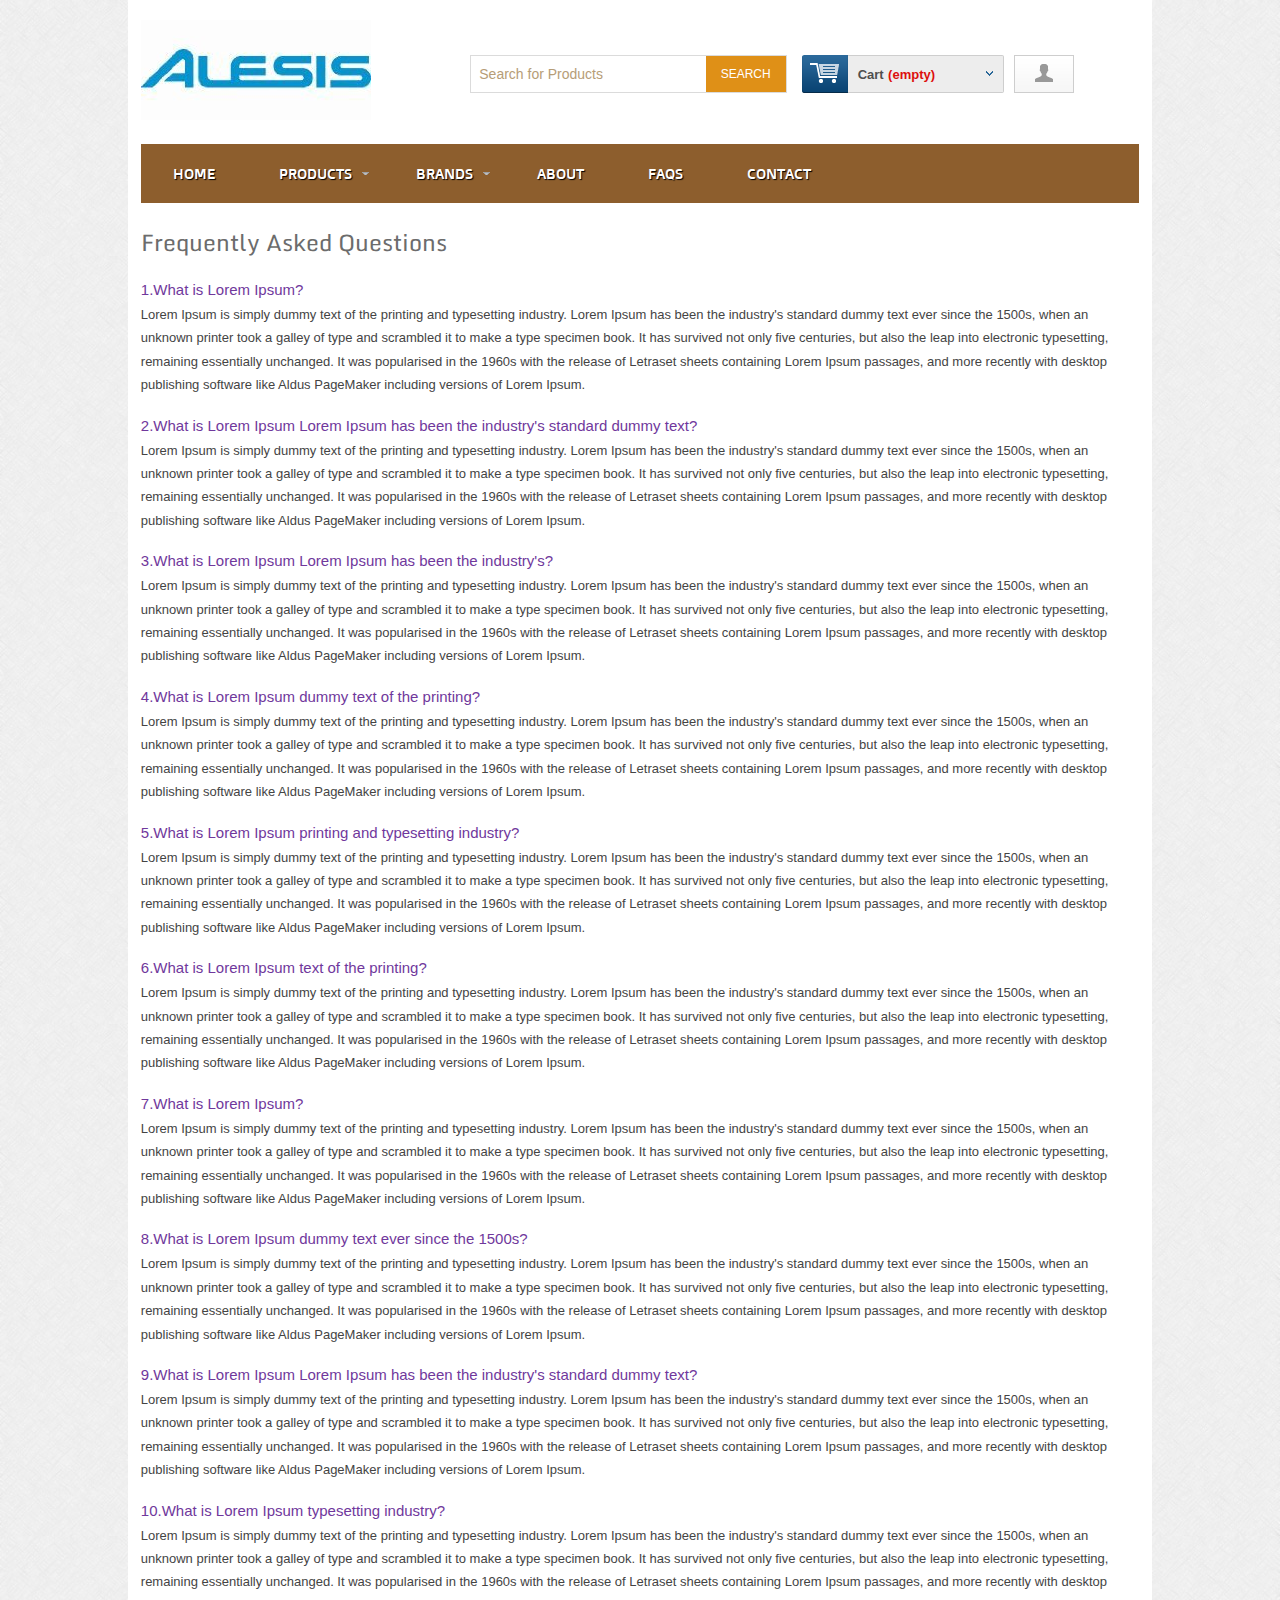
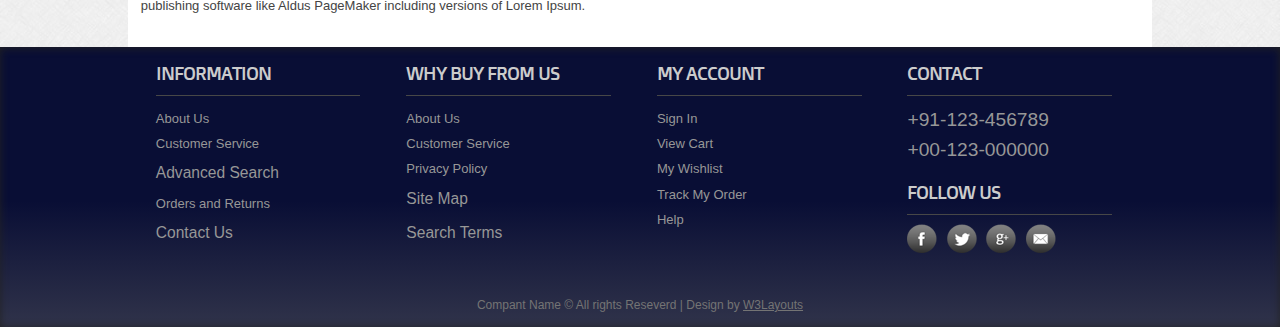
==== faq.html @ 6ea0a4b3 "PCComponents" ====
<!--A Design by W3layouts
Author: W3layout
Author URL: http://w3layouts.com
License: Creative Commons Attribution 3.0 Unported
License URL: http://creativecommons.org/licenses/by/3.0/
-->
<!DOCTYPE HTML>
<head>
<title>Free Smart Store Website Template | FAQ :: w3layouts</title>
<meta http-equiv="Content-Type" content="text/html; charset=utf-8" />
<meta name="viewport" content="width=device-width, initial-scale=1, maximum-scale=1">
<link href="css/style.css" rel="stylesheet" type="text/css" media="all"/>
<link href="css/slider.css" rel="stylesheet" type="text/css" media="all"/>
<link href="css/menu.css" rel="stylesheet" type="text/css" media="all"/>
<link href='http://fonts.googleapis.com/css?family=Doppio+One' rel='stylesheet' type='text/css'>
<link href='http://fonts.googleapis.com/css?family=Monda' rel='stylesheet' type='text/css'>
<script type="text/javascript" src="js/jquery-1.7.2.min.js"></script>
<script type="text/javascript" src="js/move-top.js"></script>
<script type="text/javascript" src="js/easing.js"></script> 
<script type="text/javascript" src="js/nav.js"></script>
<script type="text/javascript" src="js/nav-hover.js"></script>
<script type="text/javascript">
  $(document).ready(function($){
    $('#dc_mega-menu-orange').dcMegaMenu({rowItems:'4',speed:'fast',effect:'fade'});
  });
</script>
</head>
<body>
  <div class="wrap">
	<div class="header">
		<div class="header_top">
			<div class="logo">
				<a href="index.html"><img src="images/logo.png" alt="" /></a>
			</div>
			  <div class="header_top_right">
			    <div class="search_box">
				    <form>
				    	<input type="text" value="Search for Products" onfocus="this.value = '';" onblur="if (this.value == '') {this.value = 'Search for Products';}"><input type="submit" value="SEARCH">
				    </form>
			    </div>
			    <div class="shopping_cart">
					<div class="cart">
						<a href="#" title="View my shopping cart" rel="nofollow">
							<strong class="opencart"> </strong>
								<span class="cart_title">Cart</span>
									<span class="no_product">(empty)</span>
							</a>
						</div>
			      </div>
		   <div class="login">
		   	   <span><a href="login.html"><img src="images/login.png" alt="" title="login"/></a></span>
		   </div>
		 <div class="clear"></div>
	   </div>
	 <div class="clear"></div>
   </div>
	<div class="menu">
	  <ul id="dc_mega-menu-orange" class="dc_mm-orange">
		 <li><a href="index.html">Home</a></li>
    <li><a href="products.html">Products</a>
    <ul>
      <li><a href="products.html">Mobile Phones</a>
        <ul>
          <li><a href="preview-2.html">Product 1</a></li>
          <li><a href="preview-3.html">Product 2</a></li>
          <li><a href="#">Product 3</a></li>
          <li><a href="#">Product 4</a></li>
          <li><a href="preview-6.html">Product 5</a></li>
          <li><a href="#">Product 6</a></li>
        </ul>
      </li>
      <li><a href="products.html">Desktop</a>
        <ul>
          <li><a href="preview.html">Product 1</a></li>
          <li><a href="preview-5.html">Product 2</a></li>
          <li><a href="preview-3.html">Product 3</a></li>
          <li><a href="#">Product 4</a></li>
          <li><a href="#">Product 5</a></li>
          <li><a href="#">Product 6</a></li>
        </ul>
      </li>
      <li><a href="products.html">Laptop</a>
        <ul>
          <li><a href="preview-2.html">Product 10</a></li>
          <li><a href="preview-5.html">Product 11</a></li>
          <li><a href="#">Product 12</a></li>
          <li><a href="#">Product 13</a></li>
        </ul>
      </li>
      <li><a href="#">Accessories</a>
        <ul>
          <li><a href="#">Product 14</a></li>
          <li><a href="#">Product 15</a></li>
        </ul>
      </li>
      <li><a href="#">Software</a>
        <ul>
          <li><a href="#">Product 16</a></li>
          <li><a href="#">Product 17</a></li>
          <li><a href="#">Product 18</a></li>
          <li><a href="#">Product 19</a></li>
        </ul>
      </li>
       <li><a href="#">Sports & Fitness</a>
        <ul>
          <li><a href="#">Product 16</a></li>
          <li><a href="#">Product 17</a></li>
          <li><a href="#">Product 18</a></li>
          <li><a href="#">Product 19</a></li>
        </ul>
      </li>
       <li><a href="#">Footwear</a>
        <ul>
          <li><a href="#">Product 16</a></li>
          <li><a href="#">Product 17</a></li>
          <li><a href="#">Product 18</a></li>
          <li><a href="#">Product 19</a></li>
        </ul>
      </li>
       <li><a href="#">Jewellery</a>
        <ul>
          <li><a href="#">Product 16</a></li>
          <li><a href="#">Product 17</a></li>
          <li><a href="#">Product 18</a></li>
          <li><a href="#">Product 19</a></li>
        </ul>
      </li>
       <li><a href="#">Clothing</a>
        <ul>
          <li><a href="#">Product 16</a></li>
          <li><a href="#">Product 17</a></li>
          <li><a href="#">Product 18</a></li>
          <li><a href="#">Product 19</a></li>
        </ul>
      </li>
       <li><a href="#">Home Decor & Kitchen</a>
        <ul>
          <li><a href="#">Product 16</a></li>
          <li><a href="#">Product 17</a></li>
          <li><a href="#">Product 18</a></li>
          <li><a href="#">Product 19</a></li>
        </ul>
      </li>
       <li><a href="#">Beauty & Healthcare</a>
        <ul>
          <li><a href="#">Product 16</a></li>
          <li><a href="#">Product 17</a></li>
          <li><a href="#">Product 18</a></li>
          <li><a href="#">Product 19</a></li>
        </ul>
      </li>
       <li><a href="#">Toys, Kids & Babies</a>
        <ul>
          <li><a href="#">Product 16</a></li>
          <li><a href="#">Product 17</a></li>
          <li><a href="#">Product 18</a></li>
          <li><a href="#">Product 19</a></li>
        </ul>
      </li>
    </ul>
  </li>
  <li><a href="products.html">Brands</a>
    <ul>
      <li><a href="products.html">Brand Name 1</a></li>
      <li><a href="products.html">Brand Name 2</a></li>
      <li><a href="products.html">Brand Name 3</a></li>
      <li><a href="#">Brand Name 4</a></li>
      <li><a href="#">Brand Name 5</a></li>
      <li><a href="#">Brand Name 6</a></li>
      <li><a href="#">Brand Name 7</a></li>
      <li><a href="#">Brand Name 8</a></li>
      <li><a href="#">Brand Name 9</a></li>
      <li><a href="#">Brand Name 10</a></li>
    </ul>
  </li>
 
  <li><a href="about.html">About</a></li>
  <li><a href="faq.html">FAQS</a></li>
  <li><a href="contact.html">Contact</a> </li>
  <div class="clear"></div>
</ul>
</div>
 </div>
 <div class="main">
    <div class="content">
    	<h2>Frequently Asked Questions</h2>
    	<div class="questions">
				<h4>1.What is Lorem Ipsum?</h4>
	        	<p>Lorem Ipsum is simply dummy text of the printing and typesetting industry. Lorem Ipsum has been the industry's standard dummy text ever since the 1500s, when an unknown printer took a galley of type and scrambled it to make a type specimen book. It has survived not only five centuries, but also the leap into electronic typesetting, remaining essentially unchanged. It was popularised in the 1960s with the release of Letraset sheets containing Lorem Ipsum passages, and more recently with desktop publishing software like Aldus PageMaker including versions of Lorem Ipsum.</p>
	        </div>  
	        <div class="questions">
				<h4>2.What is Lorem Ipsum Lorem Ipsum has been the industry's standard dummy text?</h4>
	        	<p>Lorem Ipsum is simply dummy text of the printing and typesetting industry. Lorem Ipsum has been the industry's standard dummy text ever since the 1500s, when an unknown printer took a galley of type and scrambled it to make a type specimen book. It has survived not only five centuries, but also the leap into electronic typesetting, remaining essentially unchanged. It was popularised in the 1960s with the release of Letraset sheets containing Lorem Ipsum passages, and more recently with desktop publishing software like Aldus PageMaker including versions of Lorem Ipsum.</p>
	        </div>   
	        <div class="questions">
				<h4>3.What is Lorem Ipsum Lorem Ipsum has been the industry's?</h4>
	        	<p>Lorem Ipsum is simply dummy text of the printing and typesetting industry. Lorem Ipsum has been the industry's standard dummy text ever since the 1500s, when an unknown printer took a galley of type and scrambled it to make a type specimen book. It has survived not only five centuries, but also the leap into electronic typesetting, remaining essentially unchanged. It was popularised in the 1960s with the release of Letraset sheets containing Lorem Ipsum passages, and more recently with desktop publishing software like Aldus PageMaker including versions of Lorem Ipsum.</p>
	        </div>   
	        <div class="questions">
				<h4>4.What is Lorem Ipsum dummy text of the printing?</h4>
	        	<p>Lorem Ipsum is simply dummy text of the printing and typesetting industry. Lorem Ipsum has been the industry's standard dummy text ever since the 1500s, when an unknown printer took a galley of type and scrambled it to make a type specimen book. It has survived not only five centuries, but also the leap into electronic typesetting, remaining essentially unchanged. It was popularised in the 1960s with the release of Letraset sheets containing Lorem Ipsum passages, and more recently with desktop publishing software like Aldus PageMaker including versions of Lorem Ipsum.</p>
	        </div>   
	        <div class="questions">
				<h4>5.What is Lorem Ipsum printing and typesetting industry?</h4>
	        	<p>Lorem Ipsum is simply dummy text of the printing and typesetting industry. Lorem Ipsum has been the industry's standard dummy text ever since the 1500s, when an unknown printer took a galley of type and scrambled it to make a type specimen book. It has survived not only five centuries, but also the leap into electronic typesetting, remaining essentially unchanged. It was popularised in the 1960s with the release of Letraset sheets containing Lorem Ipsum passages, and more recently with desktop publishing software like Aldus PageMaker including versions of Lorem Ipsum.</p>
	        </div>   
	        <div class="questions">
				<h4>6.What is Lorem Ipsum text of the printing?</h4>
	        	<p>Lorem Ipsum is simply dummy text of the printing and typesetting industry. Lorem Ipsum has been the industry's standard dummy text ever since the 1500s, when an unknown printer took a galley of type and scrambled it to make a type specimen book. It has survived not only five centuries, but also the leap into electronic typesetting, remaining essentially unchanged. It was popularised in the 1960s with the release of Letraset sheets containing Lorem Ipsum passages, and more recently with desktop publishing software like Aldus PageMaker including versions of Lorem Ipsum.</p>
	        </div>   
	        <div class="questions">
				<h4>7.What is Lorem Ipsum?</h4>
	        	<p>Lorem Ipsum is simply dummy text of the printing and typesetting industry. Lorem Ipsum has been the industry's standard dummy text ever since the 1500s, when an unknown printer took a galley of type and scrambled it to make a type specimen book. It has survived not only five centuries, but also the leap into electronic typesetting, remaining essentially unchanged. It was popularised in the 1960s with the release of Letraset sheets containing Lorem Ipsum passages, and more recently with desktop publishing software like Aldus PageMaker including versions of Lorem Ipsum.</p>
	        </div>   
	        <div class="questions">
				<h4>8.What is Lorem Ipsum dummy text ever since the 1500s?</h4>
	        	<p>Lorem Ipsum is simply dummy text of the printing and typesetting industry. Lorem Ipsum has been the industry's standard dummy text ever since the 1500s, when an unknown printer took a galley of type and scrambled it to make a type specimen book. It has survived not only five centuries, but also the leap into electronic typesetting, remaining essentially unchanged. It was popularised in the 1960s with the release of Letraset sheets containing Lorem Ipsum passages, and more recently with desktop publishing software like Aldus PageMaker including versions of Lorem Ipsum.</p>
	        </div>   
	        <div class="questions">
				<h4>9.What is Lorem Ipsum  Lorem Ipsum has been the industry's standard dummy text?</h4>
	        	<p>Lorem Ipsum is simply dummy text of the printing and typesetting industry. Lorem Ipsum has been the industry's standard dummy text ever since the 1500s, when an unknown printer took a galley of type and scrambled it to make a type specimen book. It has survived not only five centuries, but also the leap into electronic typesetting, remaining essentially unchanged. It was popularised in the 1960s with the release of Letraset sheets containing Lorem Ipsum passages, and more recently with desktop publishing software like Aldus PageMaker including versions of Lorem Ipsum.</p>
	        </div>   
	        <div class="questions">
				<h4>10.What is Lorem Ipsum typesetting industry?</h4>
	        	<p>Lorem Ipsum is simply dummy text of the printing and typesetting industry. Lorem Ipsum has been the industry's standard dummy text ever since the 1500s, when an unknown printer took a galley of type and scrambled it to make a type specimen book. It has survived not only five centuries, but also the leap into electronic typesetting, remaining essentially unchanged. It was popularised in the 1960s with the release of Letraset sheets containing Lorem Ipsum passages, and more recently with desktop publishing software like Aldus PageMaker including versions of Lorem Ipsum.</p>
	        </div>    	
    </div>
 </div>
</div>
   <div class="footer">
   	  <div class="wrapper">	
	     <div class="section group">
				<div class="col_1_of_4 span_1_of_4">
						<h4>Information</h4>
						<ul>
						<li><a href="#">About Us</a></li>
						<li><a href="#">Customer Service</a></li>
						<li><a href="#"><span>Advanced Search</span></a></li>
						<li><a href="#">Orders and Returns</a></li>
						<li><a href="#"><span>Contact Us</span></a></li>
						</ul>
					</div>
				<div class="col_1_of_4 span_1_of_4">
					<h4>Why buy from us</h4>
						<ul>
						<li><a href="about.html">About Us</a></li>
						<li><a href="faq.html">Customer Service</a></li>
						<li><a href="#">Privacy Policy</a></li>
						<li><a href="contact.html"><span>Site Map</span></a></li>
						<li><a href="preview-2.html"><span>Search Terms</span></a></li>
						</ul>
				</div>
				<div class="col_1_of_4 span_1_of_4">
					<h4>My account</h4>
						<ul>
							<li><a href="contact.html">Sign In</a></li>
							<li><a href="index.html">View Cart</a></li>
							<li><a href="#">My Wishlist</a></li>
							<li><a href="#">Track My Order</a></li>
							<li><a href="faq.html">Help</a></li>
						</ul>
				</div>
				<div class="col_1_of_4 span_1_of_4">
					<h4>Contact</h4>
						<ul>
							<li><span>+91-123-456789</span></li>
							<li><span>+00-123-000000</span></li>
						</ul>
						<div class="social-icons">
							<h4>Follow Us</h4>
					   		  <ul>
							      <li class="facebook"><a href="#" target="_blank"> </a></li>
							      <li class="twitter"><a href="#" target="_blank"> </a></li>
							      <li class="googleplus"><a href="#" target="_blank"> </a></li>
							      <li class="contact"><a href="#" target="_blank"> </a></li>
							      <div class="clear"></div>
						     </ul>
   	 					</div>
				</div>
			</div>
			<div class="copy_right">
				<p>Compant Name © All rights Reseverd | Design by  <a href="http://w3layouts.com">W3Layouts</a> </p>
		   </div>
     </div>
    </div>
    <script type="text/javascript">
		$(document).ready(function() {
			/*
			var defaults = {
	  			containerID: 'toTop', // fading element id
				containerHoverID: 'toTopHover', // fading element hover id
				scrollSpeed: 1200,
				easingType: 'linear' 
	 		};
			*/
			
			$().UItoTop({ easingType: 'easeOutQuart' });
			
		});
	</script>
    <a href="#" id="toTop" style="display: block;"><span id="toTopHover" style="opacity: 1;"></span></a>
</body>
</html>
---- css/style.css ----
/*
Author: W3layout
Author URL: http://w3layouts.com
License: Creative Commons Attribution 3.0 Unported
License URL: http://creativecommons.org/licenses/by/3.0/
*/
/* reset */
html,body,div,span,applet,object,iframe,h1,h2,h3,h4,h5,h6,p,blockquote,pre,a,abbr,acronym,address,big,cite,code,del,dfn,em,img,ins,kbd,q,s,samp,small,strike,strong,sub,sup,tt,var,b,u,i,dl,dt,dd,ol,nav ul,nav li,fieldset,form,label,legend,table,caption,tbody,tfoot,thead,tr,th,td,article,aside,canvas,details,embed,figure,figcaption,footer,header,hgroup,menu,nav,output,ruby,section,summary,time,mark,audio,video{margin:0;padding:0;border:0;font-size:100%;font:inherit;vertical-align:baseline;}
article, aside, details, figcaption, figure,footer, header, hgroup, menu, nav, section {display: block;}
ol,ul{list-style:none;margin:0;padding:0;}
blockquote,q{quotes:none;}
blockquote:before,blockquote:after,q:before,q:after{content:'';content:none;}
table{border-collapse:collapse;border-spacing:0;}
/* start editing from here */
a{text-decoration:none;}
.txt-rt{text-align:right;}/* text align right */
.txt-lt{text-align:left;}/* text align left */
.txt-center{text-align:center;}/* text align center */
.float-rt{float:right;}/* float right */
.float-lt{float:left;}/* float left */
.clear{clear:both;}/* clear float */
.pos-relative{position:relative;}/* Position Relative */
.pos-absolute{position:absolute;}/* Position Absolute */
.vertical-base{	vertical-align:baseline;}/* vertical align baseline */
.vertical-top{	vertical-align:top;}/* vertical align top */
.underline{	padding-bottom:5px;	border-bottom: 1px solid #eee; margin:0 0 20px 0;}/* Add 5px bottom padding and a underline */
nav.vertical ul li{	display:block;}/* vertical menu */
nav.horizontal ul li{	display: inline-block;}/* horizontal menu */
img{max-width:100%;}
/*end reset*/
body{
	font-family:Arial, Helvetica, sans-serif;
	background:url(../images/body_bg3.jpg);
}
.wrap{
	width:78%;
	margin:0 auto;
	padding:0 1%;
	background:#FFF;
}
.header{
	background:#FFF;
}
.header_top{
	padding:20px 0;
}
.logo{
	float:left;
	width:33%;
}
/**** Header Top Right ****/
.header_top_right{
	float:left;
	width:67%;
	margin-top:35px;
}
.search_box{
	float:left;
	border: 1px solid #DBDBDB;
	position:relative;
	width:47%;
}
.search_box input[type="text"]{
	width:74%;
	padding:10px 8px;
	outline:none;
	border:none;
	background:none;
	font-size:14px;
	color:#b69d77; /*a5a5a5*/
	font-family:Arial;
	outline:none;
	margin:0;
}
.search_box input[type="submit"]{
	border:none;
	cursor:pointer;
	color:#FFF;
	font-size:12px;
	padding:10px 15px;
	height: 36px;
	margin:0;
	background-color: #df9017;
	-webkit-transition: all .9s;
	-moz-transition: all .9s;
	-o-transition: all .9s;
	-ms-transition: all .9s;
	transition: all .9s;
	position:absolute;
	right:0;
	top:0;
}
.search_box input[type="submit"]:hover{
	background:#444;
}
.shopping_cart{
	float:left;
	width: 202px;
	position:relative;
	margin-left:15px;
	padding: 0 0 0 46px;
	background: url(../images/header_cart.png) 0 0 no-repeat;
	z-index: 99;
	-webkit-box-sizing: border-box;
	-moz-box-sizing: border-box;
	box-sizing: border-box;
	cursor:pointer;
}
.cart{
	height: 38px;
	padding: 0 0 0 10px;
	background: #EDEDED;
	border: 1px solid #CECECE;
	border-left: none;
	line-height: 36px;
	-webkit-border-radius: 0 2px 2px 0;
	border-radius: 0 2px 2px 0;
	-webkit-box-sizing: border-box;
	-moz-box-sizing: border-box;
	box-sizing: border-box;
}
.shopping_cart .cart .opencart {
	width: 7px;
	height: 5px;
	display: block;
	background: url(../images/header_arrow.png) 0 0 no-repeat;
	position: absolute;
	right: 11px;
	top: 16px;
}
.shopping_cart span.cart_title{
	font-size:13px;
	font-weight:bold;
	color: #4F4F4F;
}
.shopping_cart span.no_product{
	font-size:13px;
	font-weight:bold;
	color: #DD0F0E;
}
.wrapper-dropdown.active .dropdown{
	border-bottom: 1px solid rgba(0, 0, 0, 0.2);
	max-height: 400px;
	width: 95px;
	z-index: 1;
	background: #70389C;
}
.login{
	float:left;
	margin-left:10px;
	width:60px;
	height: 38px;
	display: block;
	border: 1px solid #CECECE;
	text-align: center;
	-webkit-box-sizing: border-box;
	-moz-box-sizing: border-box;
	box-sizing: border-box;
	background: url(../images/gradient_light-1.png) 0 0 repeat-x;
}
.login span a img{
	padding-top:8px;
}
/*** Login ***/
.register_account h3,.login_panel h3{
	font-size: 22px;
	color: #6C6C6C;
	font-family: 'Monda', sans-serif;
	padding-bottom:.4em;
}
.register_account{
	float:left;
	width:62%;
	padding:20px;
    background:#FFF;
    border:1px solid #C0BEBE;
    -moz-border-radius: 3px; -webkit-border-radius: 3px; border-radius: 3px;
}
.register_account form input[type="text"],.register_account form select{
	font-size:12px;
	color:#B3B1B1;
	padding:8px;
	outline:none;
	margin:5px 0;
	width:340px;
}
.register_account form select{
	width:360px;
	color:#666;
}
.register_account form input[type="text"].code{
	width:15%;
}
.register_account form input[type="text"].number{
	width:69.8%;
}
.register_account table td{
	width:100%;
}
.register_account p{
	font-size:12px;
	color:#666;
}
.search{
	float:left;
	margin-top:3px;
}
.login_panel{
	float:left;
	width:27%;
	margin-right:4%;
	padding:20px;
	background:#FFF;
	border:1px solid #C0BEBE;
    -moz-border-radius: 3px; -webkit-border-radius: 3px; border-radius: 3px;
}
.login_panel input[type="text"],.login_panel input[type="password"]{
	font-size:12px;
	color:#B3B1B1;
	padding:8px;
	outline:none;
	margin:6px 0;
	width:92%;
}
.login_panel form{
	margin:15px 0;
}
.login_panel p{
	font-size:12px;
	color:#888;
}
p.terms{
	float:left;
	font-size:12px;
	padding:15px 0 0 15px;
}
p.terms a,p.note a{
	text-decoration:underline;
	color:#7C2DC5;
}
p.terms a:hover,p.note a:hover{
	text-decoration:none;
}
p.note{
	font-size:15px;
	color:#666;
	padding:5px;
	line-height:1.6em;
}
.buttons button,.search button.grey{
	    padding:10px 15px;
	    font-size:15px;
	    font-weight:bold;
	    color             : #fff;
	    -webkit-box-shadow: 0 1px rgba(255,255,255,0.2) inset, 0 2px 2px -1px rgba(0,0,0,0.3);
        -moz-box-shadow   : 0 1px rgba(255,255,255,0.2) inset, 0 2px 2px -1px rgba(0,0,0,0.3);
        box-shadow        : 0 1px rgba(255,255,255,0.2) inset, 0 2px 2px -1px rgba(0,0,0,0.3);
        -moz-border-radius: 3px; -webkit-border-radius: 3px; border-radius: 3px;  
        cursor:pointer;   
}
.search button{
	padding:12px 30px;
}
 button.grey,.search button.grey{
	 	border            : 1px solid #303030;
        background        : #3f4040;
        background        : -moz-linear-gradient(top,  #3f4040 0%, #303131 100%);
        background        : -webkit-gradient(linear, left top, left bottom, color-stop(0%,#3f4040), color-stop(100%,#303131));
        background        : -webkit-linear-gradient(top,  #3f4040 0%,#303131 100%);
        background        : -o-linear-gradient(top,  #3f4040 0%,#303131 100%);
        background        : -ms-linear-gradient(top,  #3f4040 0%,#303131 100%);
        background        : linear-gradient(top,  #3f4040 0%,#303131 100%);
        filter            : progid:DXImageTransform.Microsoft.gradient( startColorstr='#3f4040', endColorstr='#303131',GradientType=0 );
        text-shadow       : 0 1px 0 rgba(0, 0, 0, 0.4);
}
 button.grey:hover,.search button.grey:hover{
	        border            : 1px solid #303030;
        background        : #525252;
        background        : -moz-linear-gradient(top,  #525252 0%, #454646 100%);
        background        : -webkit-gradient(linear, left top, left bottom, color-stop(0%,#525252), color-stop(100%,#454646));
        background        : -webkit-linear-gradient(top,  #525252 0%,#454646 100%);
        background        : -o-linear-gradient(top,  #525252 0%,#454646 100%);
        background        : -ms-linear-gradient(top,  #525252 0%,#454646 100%);
        background        : linear-gradient(top,  #525252 0%,#454646 100%);
        filter            : progid:DXImageTransform.Microsoft.gradient( startColorstr='#525252', endColorstr='#454646',GradientType=0 );
        text-shadow       : 0 1px 0 rgba(0, 0, 0, 0.4);  
}
/** End Login ***/
.wrapper-dropdown{
    /* Size & position */
 	float: left;
	width:61px;
	height: 38px;
	position: relative;
	margin-left: 10px;
	padding: 0 0 0 12px;
    /* Styles */
   background: url(../images/gradient_light-1.png) 0 0 repeat-x;
	font: bold 13px/36px "Arial";
	color: #4F4F4F;
    border: 1px solid #CECECE;
	-webkit-box-sizing: border-box;
	-moz-box-sizing: border-box;
	box-sizing: border-box;
    cursor: pointer;
    outline: none;
    -webkit-transition: all 0.3s ease-out;
    -moz-transition: all 0.3s ease-out;
    -ms-transition: all 0.3s ease-out;
    -o-transition: all 0.3s ease-out;
    transition: all 0.3s ease-out;
}
.wrapper-dropdown .opencart{
	width: 7px;
	height: 5px;
	display: block;
	background: url(../images/header_arrow.png) 0 0 no-repeat;
	position: absolute;
	right: 11px;
	top: 16px;
}
.wrapper-dropdown .dropdown{
    /* Size & position */
    position: absolute;
    top:38px;
    left: 0;
    right: 0;
    /* Styles */
    border-radius: 0 0 5px 5px;
    border: 1px solid rgba(0,0,0,0.2);
    border-top: none;
    border-bottom: none;
    list-style: none;
    -webkit-transition: all 0.3s ease-out;
    -moz-transition: all 0.3s ease-out;
    -ms-transition: all 0.3s ease-out;
    -o-transition: all 0.3s ease-out;
    transition: all 0.3s ease-out;
    /* Hiding */
    max-height: 0;
    overflow: hidden;
}
.wrapper-dropdown .dropdown li a{
    font-size:13px;
    color:#FFF;
	font-weight: bold;
	padding:10px 23px;
    border-bottom: 1px solid #7D60AA;
    text-align:center;
}
.wrapper-dropdown .dropdown li a span.lang{
	  font-size:13px;
      color:#FFF;
	 font-weight: bold;
	 padding:0px 0px;
}
.wrapper-dropdown .dropdown li a span.lang:hover{
	 color:#DD0F0E;
}
.wrapper-dropdown .dropdown li a span img{
	padding-right:5px;
	margin-bottom:-8px;
}
.wrapper-dropdown .dropdown li a span{
	padding-right:5px;
}
.wrapper-dropdown .dropdown li:last-of-type a{
    border: none;
}
.wrapper-dropdown .dropdown li i {
    margin-right: 5px;
    color: inherit;
    vertical-align: middle;
}
/* Hover state */
.wrapper-dropdown .dropdown li:hover a {
    color:#DD0F0E;
}
/* Active state */
.wrapper-dropdown.active {
    border-radius: 5px 5px 0 0;
    box-shadow: none;
    border-bottom: none;
}
.wrapper-dropdown.active .dropdown {
    border-bottom: 1px solid rgba(0,0,0,0.2);
    max-height: 400px;
    width:95px;
    z-index:1;
    background:#70389C;
}
.wrapper-dropdown.active .languges{
	border-bottom: 1px solid rgba(0,0,0,0.2);
    max-height: 400px;
    width:135px;
    z-index:11;
    background:#70389C;
}

/**** Header Botttom Left ****/
.header_bottom_left{
	float:left;
	width:50%;
	padding-top:6px;
}
.header_bottom_img{
	float:left;
	width: 46.2%;
}
.pic{
	float:left;
	width: 46.2%;
}
.header_bottom_img2{
	float:left;
	width: 46.2%;
	margin-left:1.6%;
}
.header_bottom_left_images{
	position:relative;
	margin-top:10px;
	box-shadow: 0px 0px 3px rgb(150, 150, 150);
}
.section {
	clear: both;
	padding: 0px;
	margin: 0px;
}
.group:before,
.group:after {
    content:"";
    display:table;
}
.group:after {
    clear:both;
}
.group {
    zoom:1;
}
.listview_1_of_2{
	display: block;
	float:left;
	margin: 1.4% 0 0% 1.6%;
	box-shadow: 0px 0px 3px rgb(150, 150, 150);
}
.listimg{
	text-align:center;
	float:left;
}
.text{
	display: block;
	float:left;
	margin: 2% 0 0% 3.6%;
}
.listview_1_of_2:first-child { margin-left: 0; } 
.images_1_of_2 {
	width: 46.2%;
	padding:1.5%; 
}
.listimg_2_of_1 {
	width: 48.2%;
}
.list_2_of_1 {
	width: 48.2%;
}
.images_1_of_2  img {
	max-width:100%;
}
.list_2_of_1  h2 {
	color:#CC3636;
	font-size:1.2em;
	font-family: 'Monda', sans-serif;
	font-weight : normal;
	text-transform:uppercase;
}
.list_2_of_1  p{
	font-size:0.8125em;	
	color: #333;
	line-height: 1.6em;
	font-family : verdana, arial, helvetica, helve, sans-serif;
	padding:0; 	
}
.list_2_of_1 .button{
	line-height:1.9em;
	margin-top:0.5em;
}
.list_2_of_1 .button a{
	padding:7px 15px;
		font-size:0.8em;
		font-family: Arial, "Helvetica Neue", "Helvetica", Tahoma, Verdana, sans-serif;
		border: 1px solid rgba(0,0,0,0.1);
        background:#1c43cc url(../images/large-button-overlay.png);       
        color             : #fff;
        text-shadow:0 -1px 1px rgba(0, 0, 0, 0.25);
		-moz-border-radius:5px;
		-webkit-border-radius:5px;
		border-radius:5px;
}
.list_2_of_1 .button a:hover{
	    border: 1px solid #4D00A0;
        background:#70389C;
        text-decoration:none; 
}
.header_bottom_right_images{
	float:left;
	width:49%;
	margin-left:1%;
	padding-top: 15px;
}
.content{
	padding:20px 0;
	background:#FFF;
}
.content h2{ 
	font-size:23px;
	color:#6C6C6C;
	font-family: 'Monda', sans-serif;
}
.content_top{
	padding:15px 20px;
	border:1px solid #EBE8E8;
	border-radius:3px;
}
.content_bottom{
	padding:15px 20px;
	border:1px solid #EBE8E8;
	border-radius:3px;
	margin-top:2.6%;
}
.heading{
	float:left;
	margin-right:10%;
}
.heading h3{
	font-family: 'Monda', sans-serif;
	font-size:22px;
	color:#602D8D;
	text-transform:uppercase;
}
.sort,.show{
	float:left;
	width:14%;
	margin-left:1.6%;
	padding-top:5px;
}
.sort p,.show p{
	display:inline;
	font-size:0.8125em;
	color: #333;
}
.sort select,.show select{
	display:inline;
	font-size:1.1em;
	color: #333;
	margin-left:2px;
}
.page-no{
	float:right;
	padding-top:5px;
}
.page-no p{
	display:inline;
	font-size:0.8125em;
	padding:0.3em 0;
	color: #333;
}
.page-no ul{
	display:inline;
}
.page-no li{
	display:inline;
}
.page-no li a{
	font-size:0.8125em;
	color: #333;
	line-height: 1.6em;
	font-family : verdana, arial, helvetica, helve, sans-serif;
	padding:5px 5px;
}
.page-no li a:hover,.page-no li.active{
	color:#602D8D;
	text-decoration:underline;
}
/**** Grid 1_0f_4 ****/
.grid_1_of_4{
	display: block;
	float:left;
	margin: 1% 0 1% 1.6%;
	box-shadow: 0px 0px 3px rgb(150, 150, 150);
}
.grid_1_of_4:first-child { 
	margin-left: 0; 
} 
.images_1_of_4 {
	width: 20.8%;
	padding:1.5%;
	text-align:center;
	position:relative; 
}
.images_1_of_4  img{
	max-width:100%;
}
.discount{
	background:url(../images/discount-img.png) no-repeat 0 0;
	position: absolute;
	top: 30px;
	width: 42px;
	height: 42px;
}
.discount span.percentage{
	color: #FFF;
	font-size: 1em;
	font-weight: bold;
	line-height: 40px;
}
.images_1_of_4  h2 {
	color: #CC3636;
	font-family: 'Monda', sans-serif;
	font-size:0.9em;
	font-weight : normal;
}
.images_1_of_4  p {
	font-size:0.8125em;
	padding:0.4em 0;
	color: #333;	
}
.images_1_of_4  p span.strike{
	font-size:18px;
	font-family: 'Monda', sans-serif;
	color:#444;
	text-decoration:line-through;
}
.images_1_of_4  p span.price{
	font-size:18px;
	font-family: 'Monda', sans-serif;
	color: #CC3636;
	margin-left:15px;
}
.images_1_of_4 .button{
	margin-top:.3em;
	line-height:1.9em;
	float:left;
	width:49%;
}
.images_1_of_4 .button a{
		padding:7px 20px;
		font-size:0.8em;
}
.images_1_of_4 .button a{
	font-family: "Trebuchet MS",Arial,Helvetica,sans-serif;
	font-size: 14px;
	line-height: 15px;
	text-transform: none;
	text-decoration: none!important;
	background: url(../images/button-bg.png) repeat-x 0 0 #E8E8E8;
	display: inline-block;
	border-left: 1px solid #D4D4D4!important;
	border-right: 1px solid #ADADAD!important;
	border-top: 1px solid #E0E0E0!important;
	border-bottom: 1px solid #9C9C9C!important;
	cursor: pointer!important;
	margin: 0 2px;
	border-radius: 2px;
	-moz-border-radius: 2px;
	-webkit-border-radius: 2px;
	-webkit-transition: all 0.5s ease;
		-moz-transition: all 0.5s ease;
		-o-transition: all 0.5s ease;
		transition: all 0.5s ease;
}
.images_1_of_4 .button a:hover{
     color:#70389C;
     background: #E8E8E8;
}
.images_1_of_4 .button span img{
	position:absolute;
}
.images_1_of_4 .button a.cart-button{
	padding:7px 5px 7px 38px; 
}
/*** Footer ***/
.wrapper{	
	width:78%;
	margin:0 auto;
	padding:0 1%;
}
.footer{
	position:relative;
	background: #414045; 
	background: -moz-linear-gradient(top,  #414045 55%, #2f2e33 100%); 
	background: -webkit-gradient(linear, left top, left bottom, color-stop(55%,#414045), color-stop(100%,#2f2e33));
	background: -webkit-linear-gradient(top,  #414045 55%,#2f2e33 100%); 
	background: -o-linear-gradient(top,  #414045 55%,#2f2e33 100%); 
	background: -ms-linear-gradient(top,  #414045 55%,#2f2e33 100%); 
	background: linear-gradient(to bottom,  #090e35 55%,#30334a 100%);
	filter: progid:DXImageTransform.Microsoft.gradient( startColorstr='#414045', endColorstr='#2f2e33',GradientType=0 );
	box-shadow: inset 0px 1px 8px #222;
}
.section {
	clear: both;
	padding: 0px;
	margin: 0px;
}
.group:before,
.group:after {
    content:"";
    display:table;
}
.group:after {
    clear:both;
}
.group {
    zoom:1;
}
.col_1_of_4{
	display: block;
	float:left;
	margin: 0% 0 1% 1.6%;
}
.col_1_of_4:first-child { margin-left: 0; } /* all browsers except IE6 and lower */
.col_1_of_4:last-child {
	border:none;
}
.span_1_of_4 {
	width: 20.5%;
	padding:1.5%; 
}
.span_1_of_4  h4 {
	color:#ccc;
	margin-bottom: .5em;
	font-size:1.2em;
	line-height: 1.2;
	font-family:'Doppio One', sans-serif;
	font-weight : normal;
	margin-top: 0px;
	letter-spacing: -1px;
	text-transform:uppercase;
	border-bottom:1px solid #474747;
	padding-bottom:0.5em;
}
.span_1_of_4  li a{
	font-size:0.8125em;
	padding:0.4em 0;
	color:#979797;
	font-family :Arial, Helvetica, sans-serif;
	display:block;	 	 
}
.span_1_of_4  li a:hover,.span_1_of_4  li span:hover{
	color:#BBB7B7;
}
.span_1_of_4  li span{
	font-size:1.2em;
	padding:0.2em 0;
	color:#979797;
	display:block;
	cursor:pointer;
}
/*** Social Icons ***/
.social-icons{
	padding-top:8%;
}
.social-icons li {
	width:30px;
	height:30px;
	padding: 0px 0 0 5px;
	margin: 0;
    display:inline-block;
	cursor:pointer;
}
.social-icons li.facebook {
	background:url(../images/icon-2.png) no-repeat 0px  -29px;
}
.social-icons li.facebook:hover {
	background:url(../images/icon-2.png) no-repeat 0px  0px;
}
.social-icons li.twitter {
	background:url(../images/icon-3.png) no-repeat 0px  -29px;
}
.social-icons li.twitter:hover {
	background:url(../images/icon-3.png) no-repeat 0px  0px;
}
.social-icons li.googleplus {
	background:url(../images/icon-4.png) no-repeat 0px  -29px;
}
.social-icons li.googleplus:hover {
	background:url(../images/icon-4.png) no-repeat 0px  0px;
}
.social-icons li.contact {
	background:url(../images/icon-1.png) no-repeat 0px  -29px;
}
.social-icons li.contact:hover {
	background:url(../images/icon-1.png) no-repeat 0px  0px;
}
 .copy_right{
	text-align:center;
	padding:15px 0;
 }
 .copy_right p{
	font-size:12px;
	color:#747474;
 }
 .copy_right p a{
    color:#747474;
	font-size:12px;
	text-decoration:underline;
 }
 .copy_right p a:hover{
	color:#BBB7B7;
	text-decoration:none;
 }
/*** move top **/
#toTop {
	display:none;
	text-decoration:none;
	position:fixed;
	bottom:10px;
	right:10px;
	overflow:hidden;
	width:48px;
	height:48px;
	border:none;
	text-indent:100%;
	background:url(../images/arrow_up.png) no-repeat right top;
}

#toTopHover {
	width:48px;
	height:48px;
	display:block;
	overflow:hidden;
	float:right;
	opacity: 0;
	-moz-opacity: 0;
	filter:alpha(opacity=0);
}
#toTop:active, #toTop:focus {
	outline:none;
}

/*  Preview  ============================================================================= */
.back-links{
	float:left;
	padding-top:5px;
	width:20%;
}
.back-links p{
	font-size:0.8125em;
	color: #333;
}
.back-links p a{
	font-size:0.9em;
	padding:0  1.3%;
	color: #333;
}
.back-links p a:hover,.back-links p a:active{
	color:#70389C;
}
.image {
	clear: both;
	padding: 0px;
	margin: 0px;
	background:#F0F0F0;
	padding:1.5%;
}
.group:before,
.group:after {
    content:"";
    display:table;
}
.group:after {
    clear:both;
}
.group {
    zoom:1;
}
.cont-desc{
	display: block;
	float:left;
	clear:both;
}
.rightsidebar{
	display: block;
	float:left;
	margin: 0% 0 0% 1.6%;
}
.cont-desc:first-child { margin-left: 0; } 
.desc{
	display: block;
	float:left;
	margin: 0% 0 0% 2.6%;
}
.span_1_of_2{
	width: 67.1%;
	padding:1.5%;
}
.images_3_of_2 {
	width: 44.2%;
	float:left;
	text-align:center;
}
.span_3_of_2{
	width: 53.2%;
}
.span_3_of_1{
	width: 25.2%;
	padding:1.5%;
}
.images_3_of_2  img {
	max-width:100%;
}
.span_3_of_2  h2 {
	font-family: 'Monda', sans-serif;
	font-size:1.1em;
	color: #CC3636;
	font-weight : normal;
	margin-top: 0px;
	text-transform:uppercase;
}
.span_3_of_2  p{
	font-size:0.8125em;
	padding:0.3em 0;
	color:#969696;
	line-height: 1.6em;
	font-family : verdana, arial, helvetica, helve, sans-serif; 	
}
.price p{
	font-size:0.8125em;
	padding:1.5% 1%;
	color: #666;
	vertical-align:top;
}
.price p span{
	font-size:1.5em;
	font-family: 'Monda', sans-serif;
	color: #CC3636;
}
.available{
	padding:10px 0;
	border-top:1px solid #E0E0E0;
}
.available p{
	font-size:0.9em;
	color:#333;
	font-weight:bold;
	padding-bottom:10px;
}
.available li{
	display:inline;
	font-size:0.8125em;
	padding:1.5% 2%;
	color:#353535;
}
.available li select{
	display: inline;
	font-size: 1em;
	color: #333;
	margin-left:3px;
}
.share p{
	padding-top:10px;
	font-size:0.9em;
	color:#333;
	font-weight:bold;
}
.share li{
	display:inline-block;
	margin:5px 6px;
}
.add-cart{
	padding-top:15px;
}
.rating{
	float:left;
}
.rating p{
	padding-top:10px;
	font-size:0.9em;
	color:#333;
	font-weight:bold;
}
.rating p span{
	font-size:0.8125em;
	color: #666;
	font-weight:normal;
}
.rating p img{
	vertical-align: top;
	padding-left: 5px;
}
.product-desc,.product-tags{
	clear:both;
	padding-top:20px;
}
.product-desc h2,.product-tags h2{
	padding:8px 20px;
	background:#602D8D;
	border: 1px solid #EBE8E8;
	border-radius: 5px;
	-webkit-border-radius: 5px;
	-moz-border-radius: 5px;
	-o-border-radius: 5px;
	font-family: 'Monda', sans-serif;
	font-size:1.2em;
	color:#FFF;
	text-transform: uppercase;
	text-shadow:0 1px 5px rgba(34, 34, 34, 0.17);
}
.product-desc p{
	font-size: 0.8em;
	padding: 0.3em 0;
	color: #969696;
	line-height: 1.6em;
	font-family: verdana, arial, helvetica, helve, sans-serif;
}
.product-tags h4{
	padding:10px 0;
	font-size:0.9em;
	color:#333;
	font-weight:bold;
}
.input-box{
	background:url(../images/tag.png) no-repeat 0 8px;
	padding-left:35px;
}
.input-box input[type="text"]{
	 		padding:8px;
			display:block;
			width:95%;
			background:#fcfcfc;
			border: none;
			outline:none;
			color:#464646;
			font-size:0.8125em;
			font-family:Arial, Helvetica, sans-serif;
			box-shadow: inset 0px 0px 3px #999;
			-webkit-box-shadow: inset 0px 0px 3px #999;
			-moz-box-shadow: inset 0px 0px 3px #999;
			-o-box-shadow: inset 0px 0px 3px #999;
			-webkit-appearance:none;
}
.product-tags .button{
	margin-top:15px;
	line-height:3em;
}
.span_3_of_2 .button{
	float:right;
	margin-top:1%;
	line-height:2em;
}
.span_3_of_2 .button a,.product-tags .button a{
		padding:12px 20px;
		font-size:1em;
		font-weight:bold;
		font-family: Arial, "Helvetica Neue", "Helvetica", Tahoma, Verdana, sans-serif;
		border: 1px solid rgba(0,0,0,0.1);
  		box-shadow: inset 0 1px 0 rgba(255,255,255,0.7);
        background        : #3f4040;       
        color             : #fff;
        text-shadow       : 0 1px 0 rgba(0, 0, 0, 0.4); 
        -webkit-box-shadow: 0 1px rgba(255, 255, 255, 0.2) inset, 0 2px 2px -1px rgba(0, 0, 0, 0.3);
		-moz-box-shadow: 0 1px rgba(255,255,255,0.2) inset, 0 2px 2px -1px rgba(0,0,0,0.3);
		box-shadow: 0 1px rgba(255, 255, 255, 0.2) inset, 0 2px 2px -1px rgba(0, 0, 0, 0.3);
		-moz-border-radius: 3px;
		-webkit-border-radius: 3px;
		border-radius: 3px;
		-webkit-transition: all 0.5s ease;
		-moz-transition: all 0.5s ease;
		-o-transition: all 0.5s ease;
		transition: all 0.5s ease;
}
.span_3_of_2 .button a:hover,.product-tags .button a:hover{
	    border: 1px solid #303030;
        background: #525252; 
        text-decoration:none;
}
.span_3_of_1 li a{
	font-size:0.8125em;
	padding:0.42em 8%;
	color: #666;
	display: block;
	line-height: 1.6em;
	font-family : Arial, Helvetica, sans-serif;
	border-bottom:1px dashed #CCC;
	background: url(../images/drop_arrow.png) no-repeat 5px 11px; 	
}
.span_3_of_1 li a:hover{
	background: url(../images/drop_arrow-hover.png) no-repeat 5px 11px;
	color:#602D8D; 
}
.span_3_of_2 .button{
	float:right;
	margin-top:1%;
	line-height:2em;
}
.span_3_of_2 .button a{
		padding:12px 20px;
		font-size:1em;
		font-weight:bold;
		font-family: Arial, "Helvetica Neue", "Helvetica", Tahoma, Verdana, sans-serif;
		border: 1px solid rgba(0,0,0,0.1);
  		box-shadow: inset 0 1px 0 rgba(255,255,255,0.7);
        background        : #3f4040;       
        color             : #fff;
        text-shadow       : 0 1px 0 rgba(0, 0, 0, 0.4); 
        -webkit-box-shadow: 0 1px rgba(255, 255, 255, 0.2) inset, 0 2px 2px -1px rgba(0, 0, 0, 0.3);
		-moz-box-shadow: 0 1px rgba(255,255,255,0.2) inset, 0 2px 2px -1px rgba(0,0,0,0.3);
		box-shadow: 0 1px rgba(255, 255, 255, 0.2) inset, 0 2px 2px -1px rgba(0, 0, 0, 0.3);
		-moz-border-radius: 3px;
		-webkit-border-radius: 3px;
		border-radius: 3px;
}
.span_3_of_2 .button a:hover{
	    border: 1px solid #303030;
        background: #525252; 
        text-decoration:none;
}
.subscribe{
	padding-top:20px;
}
.subscribe p{
	font-size:12px;
	color:#444;
	padding:5px 0;
}
.signup{
	border-radius:0.2em;
	-webkit-border-radius:0.2em;
	-moz-border-radius:0.2em;
	-o-border-radius:0.2em;
	margin-top:5px;
	 background:#E7E7E7;
   box-shadow: inset 0px 2px 5px #707070;
}
.signup input[type="text"]{
    border:none;
    background:none;
    padding:5px;
    outline:none;
    width:217px;
    font-size:12px;
    color:#7c7c7c;
}
.signup input[type="submit"]{
	border: 1px solid  #5C5655;
    padding:8px 20px;
   	font-size:12px;
   	margin:0;
   	font-weight:bold;
   	cursor:pointer;
 	background     : #565656;
    filter         : progid:DXImageTransform.Microsoft.gradient(startColorstr='#565656', endColorstr='#565656');
    color          : #fff;
    text-shadow    : 0 1px 0 rgba(0, 0, 0, 0.2);  
}
.signup input[type="submit"]:hover{
   		background        : #5e5e5e;
        background        : -moz-linear-gradient(top,  #5e5e5e 0%, #404040 100%);
        background        : -webkit-gradient(linear, left top, left bottom, color-stop(0%,#5e5e5e), color-stop(100%,#404040));
        background        : -webkit-linear-gradient(top,  #5e5e5e 0%,#404040 100%);
        background        : -o-linear-gradient(top,  #5e5e5e 0%,#404040 100%);
        background        : -ms-linear-gradient(top,  #5e5e5e 0%,#404040 100%);
        background        : linear-gradient(top,  #5e5e5e 0%,#404040 100%);
        filter            : progid:DXImageTransform.Microsoft.gradient( startColorstr='#5e5e5e', endColorstr='#404040',GradientType=0 );
        box-shadow        : 1px 1px 0 0 #414141 inset, -1px -1px 0 0 #414141 inset, 0 1px 2px -1px rgba(0,0,0,0.15);  
        -moz-box-shadow   : 1px 1px 0 0 #414141 inset, -1px -1px 0 0 #414141 inset, 0 1px 2px 0 rgba(0,0,0,0.15);
	    -webkit-box-shadow: 1px 1px 0 0 #414141 inset, -1px -1px 0 0 #414141 inset, 0 1px 2px -1px rgba(0,0,0,0.15);
  }
 .community-poll{
    	padding-top:5%;
 }
 .community-poll p{
 	color: #C94848;
	font-size:0.8em;
	font-weight: normal;
	padding:2% 0;
  }
 .poll li{
 	padding: 3px 0px 9px 0;
 }
 .poll input.radio {
	float: left;
	margin: 2px 0 0 0;
}
.poll .label {
	display: block;
	margin-left: 20px;
}
.poll label{
	font-size:0.8125em;
	padding:0.42em 1%;
	color: #666;
	font-family : Arial, Helvetica, sans-serif;
}
/*  About  ============================================================================= */
.col_1_of_3{
	display: block;
	float:left;
	margin: 0% 0 0% 1.6%;
}
.col_1_of_3:first-child { margin-left: 0; }

.span_1_of_3 {
	width: 29.2%;
	padding:1.5%; 
}
.span_1_of_3 img{
	border:1px solid #DDD;
	max-width:100%;	
}
.span_1_of_3  h3{
	color: #6C6C6C;
	margin-bottom:0.5em;
	font-size:1.2em;
	line-height: 1.2;
	font-family: 'Monda', sans-serif;
	font-weight : normal;
	margin-top: 0px;
	text-transform:uppercase;
}
.span_1_of_3  p  {
	font-size:0.8125em;
	padding:0.5em 0;
	color:#747474;
	line-height: 1.6em;
	font-family :Arial, Helvetica, sans-serif; 	
}
.year{
	float:left;
	width:15%;
}
.year p{
	color:#70389C;
	font-size:0.95em;
}
.span_1_of_3  p.history{
	float:left;
	width:85%;
	font-size:0.8125em;
	color:#747474;
	line-height: 1.6em;
} 
.span_1_of_3 .list li a{
	font-size:0.82em;
	padding:0.35em 1.2em;
	color:#602D8D;
	background: url(../images/drop_arrow-hover.png) no-repeat 0px 10px;
	display:block;
}
.span_1_of_3 .list li a:hover{	
	color:#747474;
}
/*** team ***/
.grid_1_of_5{
	display: block;
	float:left;
	margin: 1% 0 0% 1.6%;
}
.grid_1_of_5:first-child { 
	margin-left: 0; 
} 
.images_1_of_5 {
	width: 15.72%;
	padding: 1.5%; 
}
.images_1_of_5  img{
	max-width:100%;
	display:block;
}
.images_1_of_5  h3{
	color:#C94848;
	margin-top:0.2em;
	font-size:1em;
	font-family: 'Monda', sans-serif;
	font-weight : normal;
}
.images_1_of_5  p {
	font-size:0.8125em;
	padding:0.2em 0;
	color: #333;
	line-height: 1.6em;	
}
/*** End Team ***/
/* FAQ  ============================================================================= */
.questions{
	margin:20px 0 10px 0;
}
.questions h4{
	color:#70389C;
	font-size: 15px;
	margin-bottom:5px;
	font-weight: normal;
}
.questions p{
	color: #444;
	font-size: 13px;
	line-height: 1.8em;
	margin-bottom: 5px;
}

/*  Contact Form  ============================================================================= */
.support{
	padding:1.5%;
}
.support_desc{
	float:left;
	width:75%;
}
.support_desc h3{
	font-size:30px;
	color: #6C6C6C;
	padding:5px 0;
	font-family: 'Monda', sans-serif;
}
.support_desc p span{
	font-size:15px;
	color:#666;
}
.support_desc p{
	font-size:12px;
	color:#777;
	line-height:1.8em;
	padding:5px 0;
}
.support img{
	float:left;
	margin-left:4%;
	margin-top:0px;
}
.section {
	clear: both;
	padding: 0px;
	margin: 0px;
}
.group:before,
.group:after {
    content:"";
    display:table;
}
.group:after {
    clear:both;
}
.group {
    zoom:1;
}
.col{
	display: block;
	float:left;
	margin: 0% 0 1% 1.6%;
}
.col:first-child{
	margin-left:0;
}	
.span_2_of_3 {
	width: 63.1%;
	padding:1.5%; 
}
.span_1_of_3 {
	width: 29.2%;
	padding:1.5%; 
}
.span_2_of_3  h2,
.span_1_of_3  h2 {
	margin-bottom:0.5em;
	line-height: 1.2;
	font-family: 'Monda', sans-serif;
	font-weight : normal;
	margin-top: 0px;
}
.contact-form{
	position:relative;
	padding-bottom:30px;
}
.contact-form div{
	padding:5px 0;
}
.contact-form span{
	display:block;
	font-size:0.8125em;
	color:#757575;
	padding-bottom:5px;
	font-family :verdana, arial, helvetica, helve, sans-serif;
}
.contact-form input[type="text"],.contact-form textarea{
		    padding:8px;
			display:block;
			width:98%;
			background:#fcfcfc;
			border: none;
			outline:none;
			color:#464646;
			font-size:0.8125em;
			font-family:Arial, Helvetica, sans-serif;
			box-shadow: inset 0px 0px 3px #999;
			-webkit-box-shadow: inset 0px 0px 3px #999;
			-moz-box-shadow: inset 0px 0px 3px #999;
			-o-box-shadow: inset 0px 0px 3px #999;
			-webkit-appearance:none;
}
.contact-form textarea{
		resize:none;
		height:120px;		
}
.contact-form input[type="submit"]{
	padding:7px 25px;
	cursor:pointer;
	background:#FFF url(../images/large-button-overlay.png);
    font-family:Arial, Helvetica, sans-serif;
    position:absolute;
    right:0;
    border: 1px solid #ccc;
	color: #555 !important;
	font-size:1em;
	text-shadow: 0 1px 1px rgba(255, 255, 255, 0.5);
}
.contact-form input[type="submit"]:hover{
	background-color: #EEE;
	border-color: #B8B5B5;
	color: #444 !important;
}
.contact-form input[type="submit"]:active{
	background-color:#FFF;  
}
.company_address p{
	font-size:0.8125em;
	color:#757575;
	padding:0.2em 0;
	font-family :Arial, Helvetica, sans-serif;
}
.company_address p span{
	text-decoration:underline;
	color:#444;
	cursor:pointer;
}
.map{
	border:1px solid #C7C7C7;
	margin-bottom:15px;
}
/**** Responsive Layout ****/
@media only screen and (max-width:1024px) {
	.wrap{
		width:90%;
		padding:0 2%;
	}
	.search_box form input[type="text"] {
		width: 143px;
    }
    .shopping_cart {
    	width:170px;
    }
    .shopping_cart,.currencies, .languages,.login{
    	margin-left:5px;
    }
    .wrapper-dropdown {
    	width:50px;
    	padding:0 0 0 5px;
    }
    .list_2_of_1 .button a {
    	padding:5px 10px;
    }
    .heading {
    	margin-right:2%;
    }
    .sort, .show {
    	width:20%;
    }
    .listview_1_of_2{
    	margin: 2.4% 0 0% 1.6%;
    }
    .images_1_of_4 .button{
    	width:100%;
    	margin-top:0.5em;
    }
    .register_account {
	width:60%;
	padding:10px;
}
.register_account form input[type="text"]{
	width:240px;
}
.register_account form select{
	width:260px;
}
.register_account form input[type="text"].code{
	width:15%;
}
.register_account form input[type="text"].number{
	width:63.99%;
}
.login_panel {
	width:30%;
	padding:10px;
}
.img_list li a{
	font-size:11px;
	margin:0 8px;
}
.domain_search input[type="text"]{
	background: url(../images/text_box_2.png) no-repeat;
	margin:0;
	width:51.6%;
}
.domain_search select {
	width:17.7%;
}
p.terms {
	padding:15px 0 0 15px;
	width:68%;
}
    .wrapper{
    	width:95%;
    }
    .available li {
    	padding:1.5% 0%;
    }
    .available li select {
    	margin-left:0;
    }
    .span_3_of_2 .button {
    	margin-top:5%;
    }
    .signup input[type="text"] {
    	width:152px;
    }
    .signup input[type="submit"] {
    	padding:8px 10px;
    }
    .images_1_of_5 p {
    	padding:0;
    	line-height:1.4em;
    }
    .year {
    	width:18%;
    }
    .span_1_of_3 p.history {
    	width:80%;
    }
    .support_desc {
		width: 70%;
	}	
	.support img {
	margin-left: 3%;
	}
}
@media only screen and (max-width:800px) {
	.wrap{
		width:90%;
		padding:0 2%;
	}
	.search_box form input[type="text"] {
		width: 183px;
    }
    .shopping_cart {
    	width:180px;
    }
    .shopping_cart{
    	margin-left:5px;
    }
    .wrapper-dropdown{
    	margin-left:5px;
    	margin-top:5px;
    	width:55px;
    }  
    .login{
    	margin-left:5px;
    	margin-top:5px;
    }
    .list_2_of_1 .button a {
    	padding:5px 10px;
    }
    .heading {
    	margin-right:0%;
    }
    .sort, .show {
    	width:24%;
    }
    .header_bottom_left,.header_bottom_right_images{
    	float:inherit;
    	width:100%;
    }
    .header_bottom_right_images {
    	margin-left:0;
    }
    .listview_1_of_2{
    	margin: 1.4% 0 0% 1.6%;
    }
    .images_1_of_4 .button{
    	width:100%;
    	margin-top:0.5em;
    }
    .content_top {
    	padding:15px 5px;
    }
    .images_1_of_4 h2 {
    	font-size:0.8em;
    	letter-spacing:0;
    }
    .images_1_of_4 p span.strike,.images_1_of_4 p span.price {
    	font-size:18px;
    }
    .wrapper{
    	width:95%;
    }
    .span_1_of_4 h4 {
    	font-size:1em;
    	letter-spacing:0;
    }
    .social-icons li {
    	padding:0 0 0 4px;
    }
    .span_1_of_2{
    	float:inherit;
    	width:97%;
    	padding:1.5%;
    }
    .span_3_of_1{
    	float:inherit;
    	width:97%;
     }
     .rightsidebar {
     	margin-left:0;
     }
     .span_3_of_1 li a {
     	font-size:1em;
     	padding: 0.42em 3%;
     	background: url(../images/drop_arrow.png) no-repeat 5px 15px;
     }
     .span_3_of_1 li a:hover {
		background: url(../images/drop_arrow-hover.png) no-repeat 5px 15px;
	 }
    .available li {
    	padding:1.5% 1%;
    }
    .available li select {
    	margin-left:0;
    }
    .span_3_of_2 .button {
    	margin-top:5%;
    }
    .signup input[type="text"] {
    	width:80%;
    }
    .signup input[type="submit"] {
    	padding:8px 10px;
    	width:18.5%;
    }
    .span_1_of_4 li span {
    	font-size:1em;
    }
    .images_1_of_5 p {
    	padding:0;
    	line-height:1.4em;
    }
    .year {
    	width:8%;
    }
    .images_1_of_5 h3 {
    	font-size:0.8em;
    }
    .span_1_of_3 p.history {
    	width:92%;
    }
    .span_2_of_3 {
		width:96%;
		padding:2% 0; 
	}
	.col_1_of_3{ 
		margin:0% 0 0% 0%;
	}
	.span_1_of_3 {
		width:96%;
		padding:2% 0; 
	}
	.support_desc {
		width: 70%;
	}
	.support img {
		width: 25%;
	margin-left: 3%;
	}
	.register_account {
	width:60%;
	padding:10px;
}
.register_account form input[type="text"]{
	width:200px;
}
.register_account form select{
	width:220px;
}
.register_account form input[type="text"].code{
	width:15%;
}
.register_account form input[type="text"].number{
	width:60.8%;
}
.login_panel {
	width:30%;
	padding:10px;
}
.img_list li a{
	font-size:11px;
	margin:0 8px;
}
.domain_search input[type="text"]{
	background: url(../images/text_box_2.png) no-repeat;
	margin:0;
	width:51.6%;
}
.domain_search select {
	width:17.7%;
}
p.terms {
	padding:12px 0 10px 15px;
	width:58%;
}
.tld-box{
	margin-left:2%;
}
.rfloat {
	width:70%;
}
.check_domain input[type="text"] {
	background: url(../images/text_box_reg2.png) no-repeat;
	width:80%;
}
.support_desc h3, .plans h3, .domain_registration h3 {
	font-size:25px;
}
.support_desc {
	width:70%;
}
.support img{
	margin-left:3%;
}
.features_list-1{
	float:left;
	width:48%;
}
.features_list-2{
	float:left;
	width:48%;
}
.features_list-3{
	display:none;
}
.plans_table thead th.plans-list h3 {
	font-size:15px;
}
.plans_table thead th.plans-list h4{
	font-size:18px;
}
.plans_table tbody td {
	padding:5px;
}
.feedback form input[type="text"].number{
	width:70%;
}
.feedback form select {
	width:100%;
}
.register_account,.login_panel {
	float:inherit;
	width:96%;
	padding:10px;
}
.login_panel {
	margin:0 0 3% 0;
}
.login_panel form {
	margin:0;
}
.register_account form input[type="text"]{
	width:300px;
}
.register_account form select{
	width:320px;
}
.register_account form input[type="text"].code{
	width:15%;
}
.register_account form input[type="text"].number{
	width:68%;
}
.login_panel input[type="text"], .login_panel input[type="password"] {
	width: 95%;
}
}
	
@media only screen and (max-width: 640px) {	
	.wrap{
		width:90%;
	}	
/*** Header ****/
	.logo{
		float:inherit;
		width:100%;
		text-align:center;
	}
	.header_top_right {
		float:inherit;
		width:100%;
		margin-top:20px;
	}
	.search_box {
		float:inherit;
		width:100%;
	}
	.search_box form input[type="text"] {
		width:78.5%;
    }
    .search_box form input[type="submit"] {
    	width:18.5%;
    }
    .shopping_cart {
    	width:16.5%;
    }
    .shopping_cart{
    	width:65.66%;
    	margin-left:0px;
    	margin-top:8px;
    }
     .wrapper-dropdown{
    	margin-left:5px;
    	margin-top:8px;
    	width:55px;
    } 
    .login{
    	margin-left:5px;
    	margin-top:8px;
    }
    .list_2_of_1 .button a {
    	padding:5px 10px;
    }
    .text {
		text-align:center;
		float:inherit;
		margin:2% 0 0% 0%;
	}
    /* Content */
     .content_top {
    	padding:15px 10px;
    }
    .heading {
    	margin-right:0%;
    	width:100%;
    }
    .sort{
    	width:31%;
    	margin-left:0;
    	padding-top:10px;
    }
     .show {
    	width:23%;
    	padding-top:10px;
    }
    .sort select, .show select {
    	font-size:1em;
    }
    .page-no {
    	padding-top:10px;
    }
    .page-no li a {
    	padding:5px 3px;
    }
    .header_bottom_left,.header_bottom_right_images{
    	float:inherit;
    	width:100%;
    }
    .header_bottom_right_images {
    	margin-left:0;
    }
    .listview_1_of_2{
    	margin: 1.4% 0 0% 1.6%;
    }
    .images_1_of_4 .button{
    	width:100%;
    	margin-top:0.5em;
    }
    .images_1_of_4 h2 {
    	font-size:1.2em;
    	letter-spacing:0;
    }
    .images_1_of_4 p span.strike,.images_1_of_4 p span.price {
    	font-size:2em;
    }
    .wrapper{
    	width:95%;
    }
    .span_1_of_4 h4 {
    	font-size: .8em;
		letter-spacing: 0;
		padding-top: 5px;
    }
    .social-icons li {
    	padding:0 0 0 8px;
    }
    .span_1_of_2{
    	float:inherit;
    	width:97%;
    	padding:1.5%;
    }
    .span_3_of_1{
    	float:inherit;
    	width:97%;
     }
     .rightsidebar {
     	margin-left:0;
     }
     .span_3_of_1 li a {
     	font-size:1em;
     	padding: 0.42em 3%;
     	background: url(../images/drop_arrow.png) no-repeat 5px 15px;
     }
     .span_3_of_1 li a:hover {
		background: url(../images/drop_arrow-hover.png) no-repeat 5px 15px;
	 }
    .available li {
    	padding:1.5% 1%;
    }
    .available li select {
    	margin-left:0;
    }
    .span_3_of_2 .button {
    	margin-top:5%;
    }
    .signup input[type="text"] {
    	width:79.5%;
    }
    .signup input[type="submit"] {
    	padding:8px 10px;
    	width:18.5%;
    }
    .span_1_of_4 li span {
    	font-size:1em;
    }
    .span_2_of_3 {
		width:96%;
		padding:2% 0; 
	}
	.col_1_of_3{ 
		margin:0% 0 0% 0%;
	}
	.span_1_of_3 {
		width:96%;
		padding:2% 0; 
	}
	.grid_1_of_4{ 
		margin: 2% 0 2% 0%;
	}	
	.images_1_of_4 {
		width:94%;
		padding:3%;
	}
  /** contact-form **/
 	.span_2_of_3 {
		width:100%;
		padding:3% 0; 
	}
	.col{ 
		margin: 0% 0 0% 0%;
	}
	.span_1_of_3 {
		width:100%;
		padding:3% 0; 
	}
   
   .contact-form input[type="text"],.contact-form textarea{
		width:97%;
	}
	/** End contact-form **/
	/*** Login ***/
	.register_account form input[type="text"]{
	width:235px;
}
.register_account form select{
	width:255px;
}
.register_account form input[type="text"].code{
	width:10%;
}
.register_account form input[type="text"].number{
	width:68.5%;
}
.register_account,.login_panel {
	float:inherit;
	width:96%;
	padding:10px;
}
.login_panel {
	margin:0 0 3% 0;
}
.login_panel button{
	font-size:15px;
}
		
  /*** Preview ***/
 .grid {
		margin:0;
	}
	.cont-desc{ 
		margin: 2% 0 2% 0%;
	}
	.rightsidebar{
		margin:0;
	}
	.image{
		padding:3%;
	}
	.desc{
		margin:0;
	}
	.span_1_of_2 {
		width:94%;
		padding:3%;
	}
	.span_3_of_2 {
		width: 100%;
	}
	.images_3_of_2{
		width: 100%;
	}
	.span_3_of_1 {
		width:94%;
		padding:3%;
	}
/*** About ***/
.grid_1_of_5{ 
		margin: 0% 0 0% 0%;
	}	
	.images_1_of_5{
		width:94%;
		padding:3%;
	}
	 .images_1_of_5 p {
    	padding:0;
    	line-height:1.4em;
    }
    .year {
    	width:8%;
    }
    .images_1_of_5 h3 {
    	font-size:1.2em;
    }
    .span_1_of_3 p.history {
    	width:92%;
    }
}
@media only screen and (max-width: 480px) {	
	.wrap{
		width:90%;
	}	
/*** Header ****/
	.logo{
		float:inherit;
		width:100%;
		text-align:center;
	}
	.header_top_right {
		float:inherit;
		width:100%;
		margin-top:20px;
	}
	.search_box {
		float:inherit;
		width:100%;
	}
	.search_box form input[type="text"] {
		width:77.5%;
    }
    .search_box form input[type="submit"] {
    	width:18.5%;
    }
    .shopping_cart {
    	width:16.5%;
    }
    .shopping_cart{
    	width:55.55%;
    	margin-left:0px;
    	margin-top:8px;
    }
    .wrapper-dropdown{
    	margin-left:5px;
    	margin-top:8px;
    	width:55px;
    }
   .login{
    	margin-left:5px;
    	margin-top:8px;
    }
    .list_2_of_1 .button a {
    	padding:5px 10px;
    }
    .listview_1_of_2{ 
		margin: 0% 0 0% 0%;
	}
	
	.images_1_of_2 {
		width:92%;
		padding:4%;
	}
	.listimg_2_of_1{
	     width:100%;		
   }
	.list_2_of_1 {
		width: 100%;
	}
    /* Content */
     .content_top {
    	padding:15px 10px;
    }
    .heading {
    	margin-right:0%;
    	width:100%;
    }
    .sort{
    	width:25%;
    	margin-left:0;
    	padding-top:10px;
    }
     .show {
    	width:21%;
    	padding-top:10px;
    }
    .sort select, .show select {
    	font-size:1em;
    }
    .page-no {
    	padding-top:25px;
    }
    .page-no li a {
    	padding:5px 3px;
    }
    .header_bottom_left,.header_bottom_right_images{
    	float:inherit;
    	width:100%;
    }
    .header_bottom_right_images {
    	margin-left:0;
    }
    .listview_1_of_2{
    	margin:2% 0 0% 0%;
    }
    .images_1_of_4 .button{
    	width:100%;
    	margin-top:0.5em;
    }
    .images_1_of_4 h2 {
    	font-size:1.2em;
    	letter-spacing:0;
    }
    .images_1_of_4 p span.strike,.images_1_of_4 p span.price {
    	font-size:2em;
    }
   /*** Footer ***/
    .wrapper{
    	width:90%;
    }
    .col_1_of_4{ 
		margin: 1% 0 1% 0%;
	}
	.span_1_of_4 {
		width:95%;
		padding:0 2.5%;
		border:none; 
	}
    .span_1_of_4 h4 {
    	font-size:1em;
		letter-spacing: 0;
		padding-top: 5px;
    }
    .social-icons{
    	padding-top:3%;
    }
    
  /*** preview ***/
 .back-links {
 	width:100%;
 }
    .social-icons li {
    	padding:0 0 0 8px;
    }
    .span_1_of_2{
    	float:inherit;
    	width:97%;
    	padding:1.5%;
    }
    .span_3_of_1{
    	float:inherit;
    	width:97%;
     }
     .rightsidebar {
     	margin-left:0;
     }
     .span_3_of_1 li a {
     	font-size:1em;
     	padding: 0.42em 5%;
     	background: url(../images/drop_arrow.png) no-repeat 5px 15px;
     }
     .span_3_of_1 li a:hover {
		background: url(../images/drop_arrow-hover.png) no-repeat 5px 15px;
	 }
    .available li {
    	padding:1.5% 1%;
    }
    .available li select {
    	margin-left:0;
    }
    .span_3_of_2 .button {
    	margin-top:1%;
    }
    .signup input[type="text"] {
    	width:78.5%;
    }
    .signup input[type="submit"] {
    	padding:8px 10px;
    	width:18.88%;
    }
    .span_1_of_4 li span {
    	font-size:1em;
    }
    .span_2_of_3 {
		width:96%;
		padding:2% 0; 
	}
	.col_1_of_3{ 
		margin:0% 0 0% 0%;
	}
	.span_1_of_3 {
		width:96%;
		padding:2% 0; 
	}
	.grid_1_of_4{ 
		margin: 2% 0 2% 0%;
	}	
	.images_1_of_4 {
		width:94%;
		padding:3%;
	}
  /** contact-form **/
 	.span_2_of_3 {
		width:95%;
		padding:2.5%; 
	}
	.col { 
		margin: 0% 0 0% 0%;
	}
	.span_1_of_3 {
		width:95%;
		padding:2.5%; 
	}
	.contact-form input[type="text"],.contact-form textarea{
		width:92%;
	}
	/** End contact-form **/
		/*** Login ***/
 .register_account table{
 	width:100%;
 }
 .register_account table td {
 	display:block;
 }
 .register_account form input[type="text"]{
	width:95%;
}
.register_account form select{
	width:100%;
}
.register_account form input[type="text"].code{
	width:10%;
}
.register_account form input[type="text"].number{
	width:76.5%;
}
.register_account,.login_panel {
	float:inherit;
	width:96%;
	padding:10px;
}
.login_panel {
	margin:0 0 3% 0;
}
.login_panel button{
	font-size:15px;
}
		
  /*** Preview ***/
 .grid {
		margin:0;
	}
	.cont-desc{ 
		margin: 2% 0 2% 0%;
	}
	.rightsidebar{
		margin:0;
	}
	.image{
		padding:3%;
	}
	.desc{
		margin:0;
	}
	.span_1_of_2 {
		width:94%;
		padding:3%;
	}
	.span_3_of_2 {
		width: 100%;
	}
	.images_3_of_2{
		width: 100%;
	}
	.span_3_of_1 {
		width:94%;
		padding:3%;
	}
/*** About ***/
.grid_1_of_5{ 
		margin: 0% 0 0% 0%;
	}	
	.images_1_of_5{
		width:94%;
		padding:3%;
	}
	 .images_1_of_5 p {
    	padding:0;
    	line-height:1.4em;
    }
    .year {
    	width:12%;
    }
    .images_1_of_5 h3 {
    	font-size:1.2em;
    }
    .span_1_of_3 p.history {
    	width:88%;
    }
    	.col_1_of_3{ 
		margin: 0% 0 0% 0%;
	}
	.span_1_of_3 {
		width:95%;
		padding:2.5%;
	}
.grid_1_of_4{ 
		margin:0% 0 0% 0%;
	}	
	.images_1_of_4 {
		width:95%;
		padding:2.5%;
	}
}
/*  GO FULL WIDTH AT LESS THAN 480 PIXELS */
@media only screen and (max-width: 480px) {
	.cont-desc{ 
		margin: 2% 0 2% 0%;
	}
	.rightsidebar{
		margin:0;
	}
	.grid {
		margin:0;
	}
	.image{
		padding:4%;
	}
	.desc{
		margin:0;
	}
	.span_1_of_2 {
		width:92%;
		padding:4%;
	}
	.span_3_of_2 {
		width: 100%;
	}
	.images_3_of_2{
		width: 100%;
	}
	.span_3_of_1 {
		width:92%;
		padding:4%;
	}
	  .grid_1_of_5{ 
		margin: 0% 0 0% 0%;
	}	
	.images_1_of_5{
		width:92%;
		padding:4%;
	}
}
---- css/menu.css ----
/* dCodes Framework:(c) TemplateAccess */
ul.dc_mm-orange,ul.dc_mm-orange li{
	border:none;
	list-style:none;
}
ul.dc_mm-orange{
	background: #8d5e2d;  
	filter: progid:DXImageTransform.Microsoft.gradient( startColorstr='#414045', endColorstr='#2f2e33',GradientType=0 );
	font:normal 13px Arial,sans-serif;
	padding:0;
	position:relative;
	width:100%;
}
ul.dc_mm-orange li ul{
	display:none;
}
ul.dc_mm-orange .sub{
	display:none;
}
ul.dc_mm-orange .sub ul{
	display:block;
}
ul.dc_mm-orange li{
  float:left;
  margin:0;
  padding:0;
}
ul.dc_mm-orange li a{
	color:#fff;
	display:block;
	float:left;
	font-size:15px;
	padding:20px 32px;
	text-decoration:none;
	text-shadow:1px 1px 1px #000;
	text-transform:uppercase;
	font-family:'Doppio One', sans-serif;
}
ul.dc_mm-orange li a.dc-mega{
	position:relative;
}
ul.dc_mm-orange li a .dc-mega-icon{
	background:url(../images/down-arrow.png) no-repeat 0 0;
	display:block;
	height:6px;
	position:absolute;
	right:15px;
	top:25px;
	width:8px;
}
ul.dc_mm-orange li.mega-hover a,ul.dc_mm-orange li a:hover{
	color: #FFF;
	filter: progid:DXImageTransform.Microsoft.gradient(startColorstr='#70389c',endColorstr='#602d8d');
	background: #635c47;
}
ul.dc_mm-orange li .sub-container{
	background:#F0F0F0;
	margin-left:-3px;
	padding-left:20px;
	position:absolute;
	margin-top:10px;
	box-shadow: 0px 0px 3px rgb(150, 150, 150);	
}
ul.dc_mm-orange li .sub{
	padding:20px 20px 20px 10px;
}
ul.dc_mm-orange li .sub-container.mega .sub{
	padding:5px 20px 10px 0;
}
ul.dc_mm-orange li .sub .row{
	clear:both;
	overflow:hidden;
	width:100%;
}
ul.dc_mm-orange li .sub li{
	float:none;
	font-size:1em;
	font-weight:normal;
	list-style:none;
	width:170px;
}
ul.dc_mm-orange li .sub li.mega-hdr{
	float:left;
	margin:0 10px 10px 0;
}
ul.dc_mm-orange li .sub li.mega-hdr.last{
	margin-right:0;
}
ul.dc_mm-orange li .sub a{
	background:none;
	border:none;
	color:#111;
	display:block;
	float:none;
	font-size:0.9em;
	padding:7px 10px;
	text-decoration:none;
	text-shadow:none;
}
ul.dc_mm-orange li .sub li.mega-hdr a.mega-hdr-a{
	filter: progid:DXImageTransform.Microsoft.gradient(startColorstr='#70389c',endColorstr='#602d8d');
	background: #285d8d;
	color:#fff;
	font-weight:bold;
	margin-bottom:5px;
	padding:5px 5px 5px 15px;
	font-family:Arial, Helvetica, sans-serif;
	text-transform:uppercase;
}
ul.dc_mm-orange li .sub li.mega-hdr a.mega-hdr-a:hover{
	color: #FFF;
}
ul.dc_mm-orange .sub li.mega-hdr li a{
	background:url(../images/drop_arrow.png) no-repeat 5px 8px;
	font-weight:normal;
	padding:4px 5px 4px 20px;
}
ul.dc_mm-orange .sub li.mega-hdr li a:hover{
	background:#CCC9C9 url(../images/drop_arrow-hover.png) no-repeat 5px 8px;
	color:#602D8D;
	text-decoration:none;
}
ul.dc_mm-orange .sub ul li{
	padding-right:0;
}
ul.dc_mm-orange li .sub-container.non-mega .sub{
	padding:5px 20px 20px 0;
}
ul.dc_mm-orange li .sub-container.non-mega li{
	margin:0;
	padding:0;
	width:190px;
}
ul.dc_mm-orange li .sub-container.non-mega li a{
	background:url(../images/drop_arrow.png) no-repeat 7px 10px;
	padding:7px 5px 7px 22px;
}
ul.dc_mm-orange li .sub-container.non-mega li a:hover{
	background:#CCC9C9 url(../images/drop_arrow-hover.png) no-repeat 7px 10px;
	color:#602D8D;
}

@media only screen and (max-width:1024px) {
	ul.dc_mm-orange li a {
		padding:20px 24px;
	}
}
@media only screen and (max-width:1024px) {
	ul.dc_mm-orange li a {
		padding:20px 13px;
		font-size:14px;
	}
	ul.dc_mm-orange li a .dc-mega-icon {
		right:3px;
	}	
}
@media only screen and (max-width:800px) {
  ul.dc_mm-orange li .sub li.mega-hdr {
  	float:inherit;
  	width:45%;
  	height:40px;
  }
  ul.dc_mm-orange li .sub-container {
		width:28%;
	}
  ul.dc_mm-orange li .sub-container.mega .sub {
	padding: 5px 0px 0px 0px;
 }
 ul.dc_mm-orange li .sub li.mega-hdr a.mega-hdr-a {
 	padding:15px 5px 5px 15px;
 	height:20px;
 	
 }
 }
 @media only screen and (max-width:640px) {
 	ul.dc_mm-orange li a {
		padding:20px 8.5px;
		font-size:0.96em;
	}
	ul.dc_mm-orange li .sub li {
		width:150px;
	}
	ul.dc_mm-orange li .sub-container.non-mega li {
		width:150px;
	}
	ul.dc_mm-orange li a .dc-mega-icon {
		display:none;
	}	
 }
  @media only screen and (max-width:480px) {
 	ul.dc_mm-orange li a {
		padding:20px 4.66px;
		font-size:0.8em;
	}
	ul.dc_mm-orange li .sub-container {
		padding-left:10px;
	}
	ul.dc_mm-orange li .sub li {
		width:112px;
	}
	ul.dc_mm-orange li .sub-container.non-mega li {
		width:112px;
	}
	ul.dc_mm-orange li a .dc-mega-icon {
		display:none;
	}	
 }
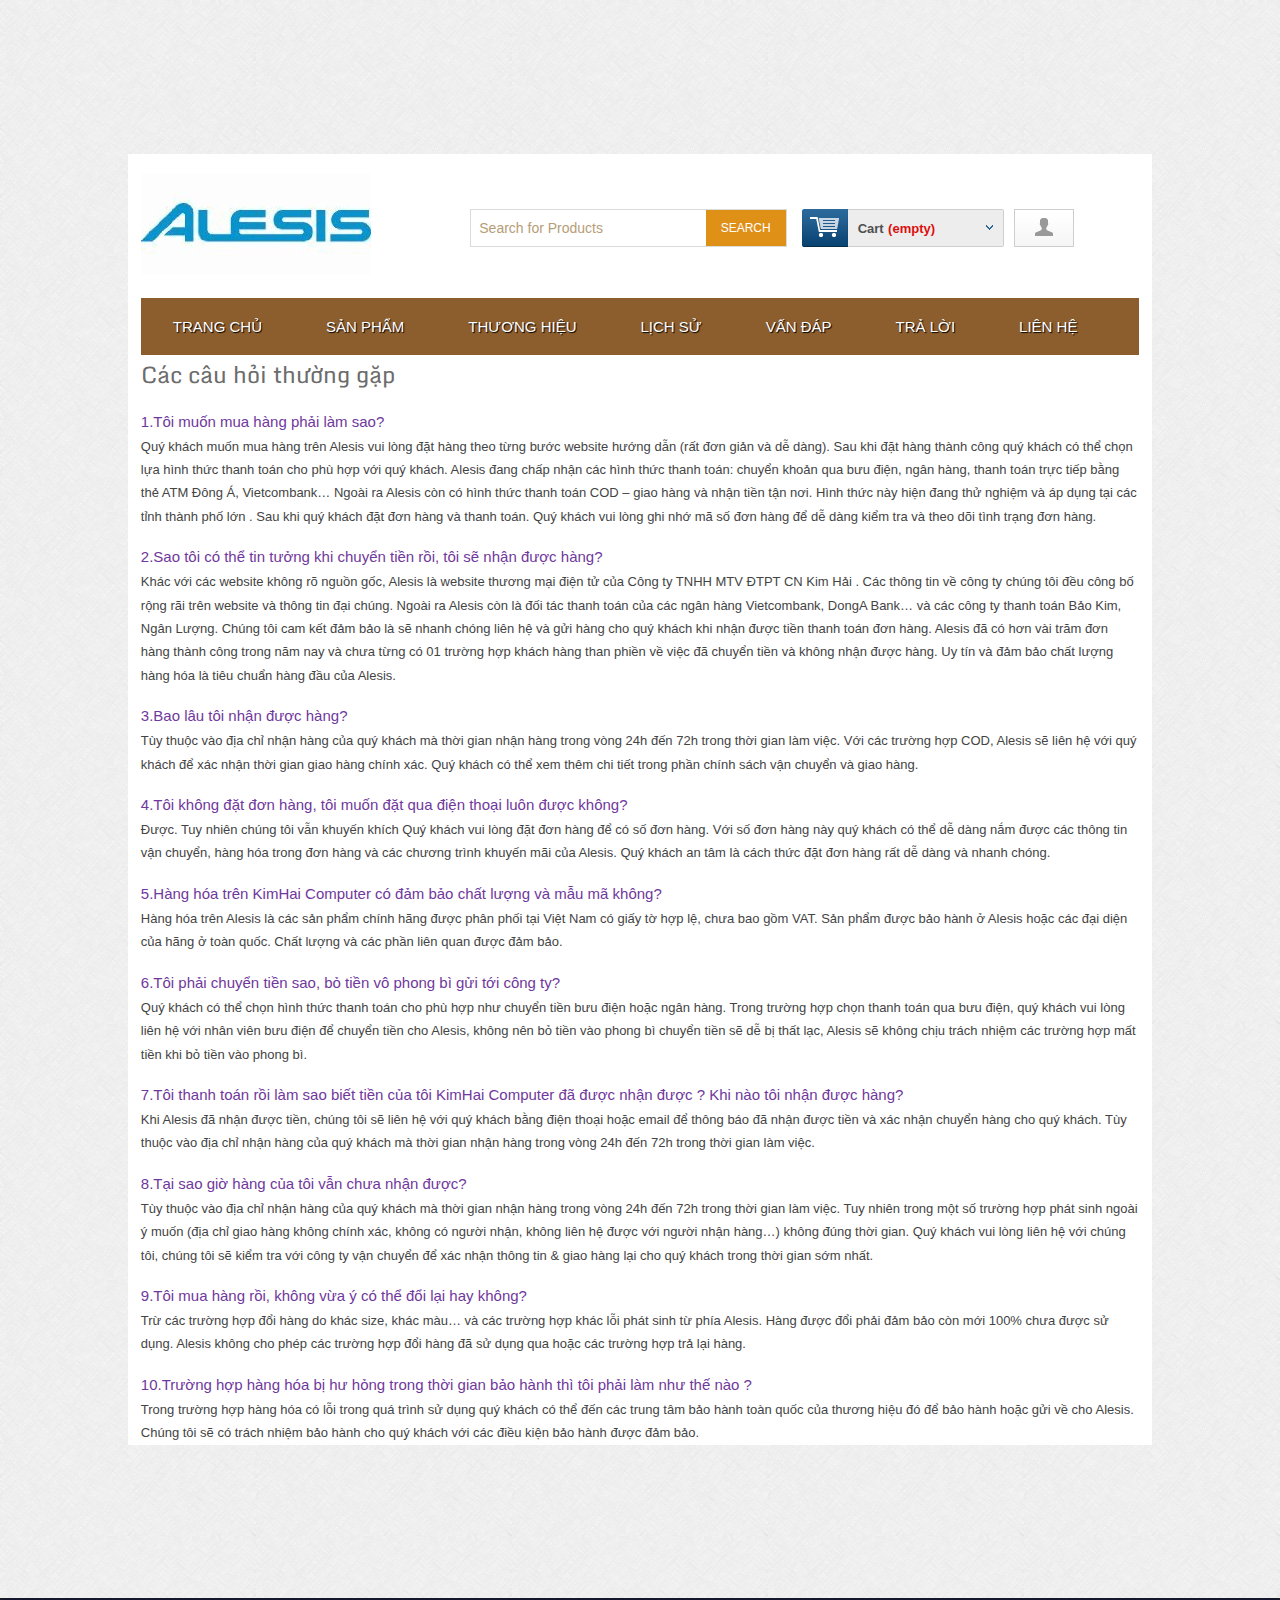
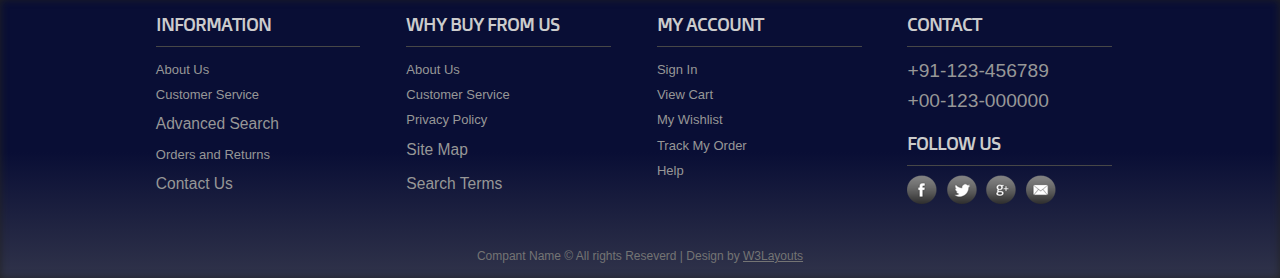
==== commit 42831379: "fimish review 3" ====
--- a/faq.html
+++ b/faq.html
@@ -1,4 +1,4 @@
-<!--A Design by W3layouts
+﻿<!--A Design by W3layouts
 Author: W3layout
 Author URL: http://w3layouts.com
 License: Creative Commons Attribution 3.0 Unported
@@ -6,298 +6,187 @@
 -->
 <!DOCTYPE HTML>
 <head>
-<title>Free Smart Store Website Template | FAQ :: w3layouts</title>
-<meta http-equiv="Content-Type" content="text/html; charset=utf-8" />
-<meta name="viewport" content="width=device-width, initial-scale=1, maximum-scale=1">
-<link href="css/style.css" rel="stylesheet" type="text/css" media="all"/>
-<link href="css/slider.css" rel="stylesheet" type="text/css" media="all"/>
-<link href="css/menu.css" rel="stylesheet" type="text/css" media="all"/>
-<link href='http://fonts.googleapis.com/css?family=Doppio+One' rel='stylesheet' type='text/css'>
-<link href='http://fonts.googleapis.com/css?family=Monda' rel='stylesheet' type='text/css'>
-<script type="text/javascript" src="js/jquery-1.7.2.min.js"></script>
-<script type="text/javascript" src="js/move-top.js"></script>
-<script type="text/javascript" src="js/easing.js"></script> 
-<script type="text/javascript" src="js/nav.js"></script>
-<script type="text/javascript" src="js/nav-hover.js"></script>
-<script type="text/javascript">
-  $(document).ready(function($){
-    $('#dc_mega-menu-orange').dcMegaMenu({rowItems:'4',speed:'fast',effect:'fade'});
-  });
-</script>
+    <title>Free Smart Store Website Template | FAQ :: w3layouts</title>
+    <meta http-equiv="Content-Type" content="text/html; charset=utf-8" />
+    <meta name="viewport" content="width=device-width, initial-scale=1, maximum-scale=1">
+    <link href="css/style.css" rel="stylesheet" type="text/css" media="all" />
+    <link href="css/slider.css" rel="stylesheet" type="text/css" media="all" />
+    <link href="css/menu.css" rel="stylesheet" type="text/css" media="all" />
+    <link href='http://fonts.googleapis.com/css?family=Doppio+One' rel='stylesheet' type='text/css'>
+    <link href='http://fonts.googleapis.com/css?family=Monda' rel='stylesheet' type='text/css'>
+    <script type="text/javascript" src="js/jquery-1.7.2.min.js"></script>
+    <script type="text/javascript" src="js/move-top.js"></script>
+    <script type="text/javascript" src="js/easing.js"></script>
+    <script type="text/javascript" src="js/nav.js"></script>
+    <script type="text/javascript" src="js/nav-hover.js"></script>
+    <script type="text/javascript">
+        $(document).ready(function ($) {
+            $('#dc_mega-menu-orange').dcMegaMenu({ rowItems: '4', speed: 'fast', effect: 'fade' });
+        });
+    </script>
 </head>
 <body>
-  <div class="wrap">
-	<div class="header">
-		<div class="header_top">
-			<div class="logo">
-				<a href="index.html"><img src="images/logo.png" alt="" /></a>
-			</div>
-			  <div class="header_top_right">
-			    <div class="search_box">
-				    <form>
-				    	<input type="text" value="Search for Products" onfocus="this.value = '';" onblur="if (this.value == '') {this.value = 'Search for Products';}"><input type="submit" value="SEARCH">
-				    </form>
-			    </div>
-			    <div class="shopping_cart">
-					<div class="cart">
-						<a href="#" title="View my shopping cart" rel="nofollow">
-							<strong class="opencart"> </strong>
-								<span class="cart_title">Cart</span>
-									<span class="no_product">(empty)</span>
-							</a>
-						</div>
-			      </div>
-		   <div class="login">
-		   	   <span><a href="login.html"><img src="images/login.png" alt="" title="login"/></a></span>
-		   </div>
-		 <div class="clear"></div>
-	   </div>
-	 <div class="clear"></div>
-   </div>
-	<div class="menu">
-	  <ul id="dc_mega-menu-orange" class="dc_mm-orange">
-		 <li><a href="index.html">Home</a></li>
-    <li><a href="products.html">Products</a>
-    <ul>
-      <li><a href="products.html">Mobile Phones</a>
-        <ul>
-          <li><a href="preview-2.html">Product 1</a></li>
-          <li><a href="preview-3.html">Product 2</a></li>
-          <li><a href="#">Product 3</a></li>
-          <li><a href="#">Product 4</a></li>
-          <li><a href="preview-6.html">Product 5</a></li>
-          <li><a href="#">Product 6</a></li>
-        </ul>
-      </li>
-      <li><a href="products.html">Desktop</a>
-        <ul>
-          <li><a href="preview.html">Product 1</a></li>
-          <li><a href="preview-5.html">Product 2</a></li>
-          <li><a href="preview-3.html">Product 3</a></li>
-          <li><a href="#">Product 4</a></li>
-          <li><a href="#">Product 5</a></li>
-          <li><a href="#">Product 6</a></li>
-        </ul>
-      </li>
-      <li><a href="products.html">Laptop</a>
-        <ul>
-          <li><a href="preview-2.html">Product 10</a></li>
-          <li><a href="preview-5.html">Product 11</a></li>
-          <li><a href="#">Product 12</a></li>
-          <li><a href="#">Product 13</a></li>
-        </ul>
-      </li>
-      <li><a href="#">Accessories</a>
-        <ul>
-          <li><a href="#">Product 14</a></li>
-          <li><a href="#">Product 15</a></li>
-        </ul>
-      </li>
-      <li><a href="#">Software</a>
-        <ul>
-          <li><a href="#">Product 16</a></li>
-          <li><a href="#">Product 17</a></li>
-          <li><a href="#">Product 18</a></li>
-          <li><a href="#">Product 19</a></li>
-        </ul>
-      </li>
-       <li><a href="#">Sports & Fitness</a>
-        <ul>
-          <li><a href="#">Product 16</a></li>
-          <li><a href="#">Product 17</a></li>
-          <li><a href="#">Product 18</a></li>
-          <li><a href="#">Product 19</a></li>
-        </ul>
-      </li>
-       <li><a href="#">Footwear</a>
-        <ul>
-          <li><a href="#">Product 16</a></li>
-          <li><a href="#">Product 17</a></li>
-          <li><a href="#">Product 18</a></li>
-          <li><a href="#">Product 19</a></li>
-        </ul>
-      </li>
-       <li><a href="#">Jewellery</a>
-        <ul>
-          <li><a href="#">Product 16</a></li>
-          <li><a href="#">Product 17</a></li>
-          <li><a href="#">Product 18</a></li>
-          <li><a href="#">Product 19</a></li>
-        </ul>
-      </li>
-       <li><a href="#">Clothing</a>
-        <ul>
-          <li><a href="#">Product 16</a></li>
-          <li><a href="#">Product 17</a></li>
-          <li><a href="#">Product 18</a></li>
-          <li><a href="#">Product 19</a></li>
-        </ul>
-      </li>
-       <li><a href="#">Home Decor & Kitchen</a>
-        <ul>
-          <li><a href="#">Product 16</a></li>
-          <li><a href="#">Product 17</a></li>
-          <li><a href="#">Product 18</a></li>
-          <li><a href="#">Product 19</a></li>
-        </ul>
-      </li>
-       <li><a href="#">Beauty & Healthcare</a>
-        <ul>
-          <li><a href="#">Product 16</a></li>
-          <li><a href="#">Product 17</a></li>
-          <li><a href="#">Product 18</a></li>
-          <li><a href="#">Product 19</a></li>
-        </ul>
-      </li>
-       <li><a href="#">Toys, Kids & Babies</a>
-        <ul>
-          <li><a href="#">Product 16</a></li>
-          <li><a href="#">Product 17</a></li>
-          <li><a href="#">Product 18</a></li>
-          <li><a href="#">Product 19</a></li>
-        </ul>
-      </li>
-    </ul>
-  </li>
-  <li><a href="products.html">Brands</a>
-    <ul>
-      <li><a href="products.html">Brand Name 1</a></li>
-      <li><a href="products.html">Brand Name 2</a></li>
-      <li><a href="products.html">Brand Name 3</a></li>
-      <li><a href="#">Brand Name 4</a></li>
-      <li><a href="#">Brand Name 5</a></li>
-      <li><a href="#">Brand Name 6</a></li>
-      <li><a href="#">Brand Name 7</a></li>
-      <li><a href="#">Brand Name 8</a></li>
-      <li><a href="#">Brand Name 9</a></li>
-      <li><a href="#">Brand Name 10</a></li>
-    </ul>
-  </li>
- 
-  <li><a href="about.html">About</a></li>
-  <li><a href="faq.html">FAQS</a></li>
-  <li><a href="contact.html">Contact</a> </li>
-  <div class="clear"></div>
-</ul>
-</div>
- </div>
- <div class="main">
-    <div class="content">
-    	<h2>Frequently Asked Questions</h2>
-    	<div class="questions">
-				<h4>1.What is Lorem Ipsum?</h4>
-	        	<p>Lorem Ipsum is simply dummy text of the printing and typesetting industry. Lorem Ipsum has been the industry's standard dummy text ever since the 1500s, when an unknown printer took a galley of type and scrambled it to make a type specimen book. It has survived not only five centuries, but also the leap into electronic typesetting, remaining essentially unchanged. It was popularised in the 1960s with the release of Letraset sheets containing Lorem Ipsum passages, and more recently with desktop publishing software like Aldus PageMaker including versions of Lorem Ipsum.</p>
-	        </div>  
-	        <div class="questions">
-				<h4>2.What is Lorem Ipsum Lorem Ipsum has been the industry's standard dummy text?</h4>
-	        	<p>Lorem Ipsum is simply dummy text of the printing and typesetting industry. Lorem Ipsum has been the industry's standard dummy text ever since the 1500s, when an unknown printer took a galley of type and scrambled it to make a type specimen book. It has survived not only five centuries, but also the leap into electronic typesetting, remaining essentially unchanged. It was popularised in the 1960s with the release of Letraset sheets containing Lorem Ipsum passages, and more recently with desktop publishing software like Aldus PageMaker including versions of Lorem Ipsum.</p>
-	        </div>   
-	        <div class="questions">
-				<h4>3.What is Lorem Ipsum Lorem Ipsum has been the industry's?</h4>
-	        	<p>Lorem Ipsum is simply dummy text of the printing and typesetting industry. Lorem Ipsum has been the industry's standard dummy text ever since the 1500s, when an unknown printer took a galley of type and scrambled it to make a type specimen book. It has survived not only five centuries, but also the leap into electronic typesetting, remaining essentially unchanged. It was popularised in the 1960s with the release of Letraset sheets containing Lorem Ipsum passages, and more recently with desktop publishing software like Aldus PageMaker including versions of Lorem Ipsum.</p>
-	        </div>   
-	        <div class="questions">
-				<h4>4.What is Lorem Ipsum dummy text of the printing?</h4>
-	        	<p>Lorem Ipsum is simply dummy text of the printing and typesetting industry. Lorem Ipsum has been the industry's standard dummy text ever since the 1500s, when an unknown printer took a galley of type and scrambled it to make a type specimen book. It has survived not only five centuries, but also the leap into electronic typesetting, remaining essentially unchanged. It was popularised in the 1960s with the release of Letraset sheets containing Lorem Ipsum passages, and more recently with desktop publishing software like Aldus PageMaker including versions of Lorem Ipsum.</p>
-	        </div>   
-	        <div class="questions">
-				<h4>5.What is Lorem Ipsum printing and typesetting industry?</h4>
-	        	<p>Lorem Ipsum is simply dummy text of the printing and typesetting industry. Lorem Ipsum has been the industry's standard dummy text ever since the 1500s, when an unknown printer took a galley of type and scrambled it to make a type specimen book. It has survived not only five centuries, but also the leap into electronic typesetting, remaining essentially unchanged. It was popularised in the 1960s with the release of Letraset sheets containing Lorem Ipsum passages, and more recently with desktop publishing software like Aldus PageMaker including versions of Lorem Ipsum.</p>
-	        </div>   
-	        <div class="questions">
-				<h4>6.What is Lorem Ipsum text of the printing?</h4>
-	        	<p>Lorem Ipsum is simply dummy text of the printing and typesetting industry. Lorem Ipsum has been the industry's standard dummy text ever since the 1500s, when an unknown printer took a galley of type and scrambled it to make a type specimen book. It has survived not only five centuries, but also the leap into electronic typesetting, remaining essentially unchanged. It was popularised in the 1960s with the release of Letraset sheets containing Lorem Ipsum passages, and more recently with desktop publishing software like Aldus PageMaker including versions of Lorem Ipsum.</p>
-	        </div>   
-	        <div class="questions">
-				<h4>7.What is Lorem Ipsum?</h4>
-	        	<p>Lorem Ipsum is simply dummy text of the printing and typesetting industry. Lorem Ipsum has been the industry's standard dummy text ever since the 1500s, when an unknown printer took a galley of type and scrambled it to make a type specimen book. It has survived not only five centuries, but also the leap into electronic typesetting, remaining essentially unchanged. It was popularised in the 1960s with the release of Letraset sheets containing Lorem Ipsum passages, and more recently with desktop publishing software like Aldus PageMaker including versions of Lorem Ipsum.</p>
-	        </div>   
-	        <div class="questions">
-				<h4>8.What is Lorem Ipsum dummy text ever since the 1500s?</h4>
-	        	<p>Lorem Ipsum is simply dummy text of the printing and typesetting industry. Lorem Ipsum has been the industry's standard dummy text ever since the 1500s, when an unknown printer took a galley of type and scrambled it to make a type specimen book. It has survived not only five centuries, but also the leap into electronic typesetting, remaining essentially unchanged. It was popularised in the 1960s with the release of Letraset sheets containing Lorem Ipsum passages, and more recently with desktop publishing software like Aldus PageMaker including versions of Lorem Ipsum.</p>
-	        </div>   
-	        <div class="questions">
-				<h4>9.What is Lorem Ipsum  Lorem Ipsum has been the industry's standard dummy text?</h4>
-	        	<p>Lorem Ipsum is simply dummy text of the printing and typesetting industry. Lorem Ipsum has been the industry's standard dummy text ever since the 1500s, when an unknown printer took a galley of type and scrambled it to make a type specimen book. It has survived not only five centuries, but also the leap into electronic typesetting, remaining essentially unchanged. It was popularised in the 1960s with the release of Letraset sheets containing Lorem Ipsum passages, and more recently with desktop publishing software like Aldus PageMaker including versions of Lorem Ipsum.</p>
-	        </div>   
-	        <div class="questions">
-				<h4>10.What is Lorem Ipsum typesetting industry?</h4>
-	        	<p>Lorem Ipsum is simply dummy text of the printing and typesetting industry. Lorem Ipsum has been the industry's standard dummy text ever since the 1500s, when an unknown printer took a galley of type and scrambled it to make a type specimen book. It has survived not only five centuries, but also the leap into electronic typesetting, remaining essentially unchanged. It was popularised in the 1960s with the release of Letraset sheets containing Lorem Ipsum passages, and more recently with desktop publishing software like Aldus PageMaker including versions of Lorem Ipsum.</p>
-	        </div>    	
+    <div class="wrap">
+        <div class="header">
+            <div class="header_top">
+                <div class="logo">
+                    <a href="index.html"><img src="images/logo.png" alt="" /></a>
+                </div>
+                <div class="header_top_right">
+                    <div class="search_box">
+                        <form>
+                            <input type="text" value="Search for Products" onfocus="this.value = '';" onblur="if (this.value == '') {this.value = 'Search for Products';}"><input type="submit" value="SEARCH">
+                        </form>
+                    </div>
+                    <div class="shopping_cart">
+                        <div class="cart">
+                            <a href="#" title="View my shopping cart" rel="nofollow">
+                                <strong class="opencart"> </strong>
+                                <span class="cart_title">Cart</span>
+                                <span class="no_product">(empty)</span>
+                            </a>
+                        </div>
+                    </div>
+                    <div class="login">
+                        <span><a href="login.html"><img src="images/login.png" alt="" title="login" /></a></span>
+                    </div>
+                    <div class="clear"></div>
+                </div>
+                <div class="clear"></div>
+            </div>
+            <div class="menu">
+                <ul id="dc_mega-menu-orange" class="dc_mm-orange">
+                    <li><a href="index.html">Trang chủ</a></li>
+                    <li><a href="products.html">Sản Phẩm</a></li>
+                    <li><a href="products.html">Thương Hiệu</a></li>
+                    <li>
+                        <a href="faq.html">Lịch Sử</a>
+
+                    </li>
+                    <li><a href="about.html">Vấn Đáp</a></li>
+                    <li><a href="#">Trả Lời</a></li>
+                    <li><a href="contact.html">Liên hệ</a> </li>
+                    <div class="clear"></div>
+                </ul>
+            </div>
+        </div>
+        <div class="main">
+            <div class="content">
+                <h2>Các câu hỏi thường gặp</h2>
+                <div class="questions">
+                    <h4>1.Tôi muốn mua hàng phải làm sao?</h4>
+                    <p>Quý khách muốn mua hàng trên Alesis vui lòng đặt hàng theo từng bước website hướng dẫn (rất đơn giản và dễ dàng). Sau khi đặt hàng thành công quý khách có thể chọn lựa hình thức thanh toán cho phù hợp với quý khách. Alesis  đang chấp nhận các hình thức thanh toán: chuyển khoản qua bưu điện, ngân hàng, thanh toán trực tiếp bằng thẻ ATM Đông Á, Vietcombank… Ngoài ra Alesis còn có hình thức thanh toán COD – giao hàng và nhận tiền tận nơi. Hình thức này hiện đang thử nghiệm và áp dụng tại các tỉnh thành phố lớn . Sau khi quý khách đặt đơn hàng và thanh toán. Quý khách vui lòng ghi nhớ mã số đơn hàng để dễ dàng kiểm tra và theo dõi tình trạng đơn hàng.</p>
+                </div>
+                <div class="questions">
+                    <h4>2.Sao tôi có thể tin tưởng khi chuyển tiền rồi, tôi sẽ nhận được hàng?</h4>
+                    <p>Khác với các website không rõ nguồn gốc,  Alesis  là website thương mại điện tử của Công ty TNHH MTV ĐTPT CN Kim Hải . Các thông tin về công ty chúng tôi đều công bố rộng rãi trên website và thông tin đại chúng. Ngoài ra Alesis còn là đối tác thanh toán của các ngân hàng Vietcombank, DongA Bank… và các công ty thanh toán Bảo Kim, Ngân Lượng. Chúng tôi cam kết đảm bảo là sẽ nhanh chóng liên hệ và gửi hàng cho quý khách khi nhận được tiền thanh toán đơn hàng. Alesis đã có hơn vài trăm đơn hàng thành công trong năm nay và chưa từng có 01 trường hợp khách hàng than phiền về việc đã chuyển tiền và không nhận được hàng. Uy tín và đảm bảo chất lượng hàng hóa là tiêu chuẩn hàng đầu của Alesis.</p>
+                </div>
+                <div class="questions">
+                    <h4>3.Bao lâu tôi nhận được hàng?</h4>
+                    <p>Tùy thuộc vào địa chỉ nhận hàng của quý khách mà thời gian nhận hàng trong vòng 24h đến 72h trong thời gian làm việc. Với các trường hợp COD, Alesis sẽ liên hệ với quý khách để xác nhận thời gian giao hàng chính xác. Quý khách có thể xem thêm chi tiết trong phần chính sách vận chuyển và giao hàng. </p>
+                </div>
+                <div class="questions">
+                    <h4>4.Tôi không đặt đơn hàng, tôi muốn đặt qua điện thoại luôn được không?</h4>
+                    <p>Được. Tuy nhiên chúng tôi vẫn khuyến khích Quý khách vui lòng đặt đơn hàng để có số đơn hàng. Với số đơn hàng này quý khách có thể dễ dàng nắm được các thông tin vận chuyển, hàng hóa trong đơn hàng và các chương trình khuyến mãi của Alesis. Quý khách an tâm là cách thức đặt đơn hàng rất dễ dàng và nhanh chóng.</p>
+                </div>
+                <div class="questions">
+                    <h4>5.Hàng hóa trên KimHai Computer có đảm bảo chất lượng và mẫu mã không?</h4>
+                    <p>Hàng hóa trên Alesis  là các sản phẩm chính hãng được phân phối tại Việt Nam có giấy tờ hợp lệ, chưa bao gồm VAT. Sản phẩm được bảo hành ở Alesis hoặc các đại diện của hãng ở toàn quốc. Chất lượng và các phần liên quan được đảm bảo.</p>
+                </div>
+                <div class="questions">
+                    <h4>6.Tôi phải chuyển tiền sao, bỏ tiền vô phong bì gửi tới công ty?</h4>
+                    <p>Quý khách có thể chọn hình thức thanh toán cho phù hợp như chuyển tiền bưu điện hoặc ngân hàng. Trong trường hợp chọn thanh toán qua bưu điện, quý khách vui lòng liên hệ với nhân viên bưu điện để chuyển tiền cho Alesis, không nên bỏ tiền vào phong bì chuyển tiền sẽ dễ bị thất lạc, Alesis sẽ không chịu trách nhiệm các trường hợp mất tiền khi bỏ tiền vào phong bì.</p>
+                </div>
+                <div class="questions">
+                    <h4>7.Tôi thanh toán rồi làm sao biết tiền của tôi KimHai Computer  đã được nhận được ? Khi nào tôi nhận được hàng?</h4>
+                    <p>Khi Alesis đã nhận được tiền, chúng tôi sẽ liên hệ với quý khách bằng điện thoại hoặc email để thông báo đã nhận được tiền và xác nhận chuyển hàng cho quý khách. Tùy thuộc vào địa chỉ nhận hàng của quý khách mà thời gian nhận hàng trong vòng 24h đến 72h trong thời gian làm việc.</p>
+                </div>
+                <div class="questions">
+                    <h4>8.Tại sao giờ hàng của tôi vẫn chưa nhận được?</h4>
+                    <p>Tùy thuộc vào địa chỉ nhận hàng của quý khách mà thời gian nhận hàng trong vòng 24h đến 72h trong thời gian làm việc. Tuy nhiên trong một số trường hợp phát sinh ngoài ý muốn (địa chỉ giao hàng không chính xác, không có người nhận, không liên hệ được với người nhận hàng…) không đúng thời gian. Quý khách vui lòng liên hệ với chúng tôi, chúng tôi sẽ kiểm tra với công ty vận chuyển để xác nhận thông tin & giao hàng lại cho quý khách trong thời gian sớm nhất.</p>
+                </div>
+                <div class="questions">
+                    <h4>9.Tôi mua hàng rồi, không vừa ý có thể đổi lại hay không?</h4>
+                    <p>Trừ các trường hợp đổi hàng do khác size, khác màu… và các trường hợp khác lỗi phát sinh từ phía Alesis. Hàng được đổi phải đảm bảo còn mới 100% chưa được sử dụng. Alesis không cho phép các trường hợp đổi hàng đã sử dụng qua hoặc các trường hợp trả lại hàng.</p>
+                </div>
+                <div class="questions">
+                    <h4>10.Trường hợp hàng hóa bị hư hỏng trong thời gian bảo hành thì tôi phải làm như thế nào ?</h4>
+                    <p>Trong trường hợp hàng hóa có lỗi trong quá trình sử dụng quý khách có thể đến các trung tâm bảo hành toàn quốc của thương hiệu đó để bảo hành hoặc gửi về cho Alesis. Chúng tôi sẽ có trách nhiệm bảo hành cho quý khách với các điều kiện bảo hành được đảm bảo.</p>
+                </div>
+            </div>
+        </div>
     </div>
- </div>
-</div>
-   <div class="footer">
-   	  <div class="wrapper">	
-	     <div class="section group">
-				<div class="col_1_of_4 span_1_of_4">
-						<h4>Information</h4>
-						<ul>
-						<li><a href="#">About Us</a></li>
-						<li><a href="#">Customer Service</a></li>
-						<li><a href="#"><span>Advanced Search</span></a></li>
-						<li><a href="#">Orders and Returns</a></li>
-						<li><a href="#"><span>Contact Us</span></a></li>
-						</ul>
-					</div>
-				<div class="col_1_of_4 span_1_of_4">
-					<h4>Why buy from us</h4>
-						<ul>
-						<li><a href="about.html">About Us</a></li>
-						<li><a href="faq.html">Customer Service</a></li>
-						<li><a href="#">Privacy Policy</a></li>
-						<li><a href="contact.html"><span>Site Map</span></a></li>
-						<li><a href="preview-2.html"><span>Search Terms</span></a></li>
-						</ul>
-				</div>
-				<div class="col_1_of_4 span_1_of_4">
-					<h4>My account</h4>
-						<ul>
-							<li><a href="contact.html">Sign In</a></li>
-							<li><a href="index.html">View Cart</a></li>
-							<li><a href="#">My Wishlist</a></li>
-							<li><a href="#">Track My Order</a></li>
-							<li><a href="faq.html">Help</a></li>
-						</ul>
-				</div>
-				<div class="col_1_of_4 span_1_of_4">
-					<h4>Contact</h4>
-						<ul>
-							<li><span>+91-123-456789</span></li>
-							<li><span>+00-123-000000</span></li>
-						</ul>
-						<div class="social-icons">
-							<h4>Follow Us</h4>
-					   		  <ul>
-							      <li class="facebook"><a href="#" target="_blank"> </a></li>
-							      <li class="twitter"><a href="#" target="_blank"> </a></li>
-							      <li class="googleplus"><a href="#" target="_blank"> </a></li>
-							      <li class="contact"><a href="#" target="_blank"> </a></li>
-							      <div class="clear"></div>
-						     </ul>
-   	 					</div>
-				</div>
-			</div>
-			<div class="copy_right">
-				<p>Compant Name © All rights Reseverd | Design by  <a href="http://w3layouts.com">W3Layouts</a> </p>
-		   </div>
-     </div>
+    <div class="footer">
+        <div class="wrapper">
+            <div class="section group">
+                <div class="col_1_of_4 span_1_of_4">
+                    <h4>Information</h4>
+                    <ul>
+                        <li><a href="#">About Us</a></li>
+                        <li><a href="#">Customer Service</a></li>
+                        <li><a href="#"><span>Advanced Search</span></a></li>
+                        <li><a href="#">Orders and Returns</a></li>
+                        <li><a href="#"><span>Contact Us</span></a></li>
+                    </ul>
+                </div>
+                <div class="col_1_of_4 span_1_of_4">
+                    <h4>Why buy from us</h4>
+                    <ul>
+                        <li><a href="about.html">About Us</a></li>
+                        <li><a href="faq.html">Customer Service</a></li>
+                        <li><a href="#">Privacy Policy</a></li>
+                        <li><a href="contact.html"><span>Site Map</span></a></li>
+                        <li><a href="preview-2.html"><span>Search Terms</span></a></li>
+                    </ul>
+                </div>
+                <div class="col_1_of_4 span_1_of_4">
+                    <h4>My account</h4>
+                    <ul>
+                        <li><a href="contact.html">Sign In</a></li>
+                        <li><a href="index.html">View Cart</a></li>
+                        <li><a href="#">My Wishlist</a></li>
+                        <li><a href="#">Track My Order</a></li>
+                        <li><a href="faq.html">Help</a></li>
+                    </ul>
+                </div>
+                <div class="col_1_of_4 span_1_of_4">
+                    <h4>Contact</h4>
+                    <ul>
+                        <li><span>+91-123-456789</span></li>
+                        <li><span>+00-123-000000</span></li>
+                    </ul>
+                    <div class="social-icons">
+                        <h4>Follow Us</h4>
+                        <ul>
+                            <li class="facebook"><a href="#" target="_blank"> </a></li>
+                            <li class="twitter"><a href="#" target="_blank"> </a></li>
+                            <li class="googleplus"><a href="#" target="_blank"> </a></li>
+                            <li class="contact"><a href="#" target="_blank"> </a></li>
+                            <div class="clear"></div>
+                        </ul>
+                    </div>
+                </div>
+            </div>
+            <div class="copy_right">
+                <p>Compant Name © All rights Reseverd | Design by  <a href="http://w3layouts.com">W3Layouts</a> </p>
+            </div>
+        </div>
     </div>
     <script type="text/javascript">
-		$(document).ready(function() {
-			/*
+        $(document).ready(function () {
+            /*
 			var defaults = {
 	  			containerID: 'toTop', // fading element id
 				containerHoverID: 'toTopHover', // fading element hover id
 				scrollSpeed: 1200,
-				easingType: 'linear' 
+				easingType: 'linear'
 	 		};
 			*/
-			
-			$().UItoTop({ easingType: 'easeOutQuart' });
-			
-		});
-	</script>
+
+            $().UItoTop({ easingType: 'easeOutQuart' });
+
+        });
+    </script>
     <a href="#" id="toTop" style="display: block;"><span id="toTopHover" style="opacity: 1;"></span></a>
 </body>
 </html>
--- a/css/style.css
+++ b/css/style.css
@@ -5,6 +5,7 @@
 License URL: http://creativecommons.org/licenses/by/3.0/
 */
 /* reset */
+@import url('loc.css');
 html,body,div,span,applet,object,iframe,h1,h2,h3,h4,h5,h6,p,blockquote,pre,a,abbr,acronym,address,big,cite,code,del,dfn,em,img,ins,kbd,q,s,samp,small,strike,strong,sub,sup,tt,var,b,u,i,dl,dt,dd,ol,nav ul,nav li,fieldset,form,label,legend,table,caption,tbody,tfoot,thead,tr,th,td,article,aside,canvas,details,embed,figure,figcaption,footer,header,hgroup,menu,nav,output,ruby,section,summary,time,mark,audio,video{margin:0;padding:0;border:0;font-size:100%;font:inherit;vertical-align:baseline;}
 article, aside, details, figcaption, figure,footer, header, hgroup, menu, nav, section {display: block;}
 ol,ul{list-style:none;margin:0;padding:0;}
@@ -34,10 +35,22 @@
 }
 .wrap{
 	width:78%;
-	margin:0 auto;
+	margin:12% auto;
 	padding:0 1%;
 	background:#FFF;
 }
+.wrap table{
+	text-align: center;
+	margin: 0 auto;
+}
+.wrap h1{
+	font-size: 30px;
+	text-align: center;
+}
+.wrap input[type="text"], .wrap input[type="submit"]{
+	margin-top: 10px;
+}
+
 .header{
 	background:#FFF;
 }
@@ -507,8 +520,22 @@
 	margin-left:1%;
 	padding-top: 15px;
 }
+.left-content{
+	width: 15%;
+    background-color: rgb(110, 77, 43);
+    display: inline-block;
+    height: 100vh;
+    color: #fff;
+    float: left;
+    margin-right: 3%;
+    padding: 20px;
+}
+.main-content{
+	display: inline-block;
+    width: 79%;
+}
 .content{
-	padding:20px 0;
+	
 	background:#FFF;
 }
 .content h2{ 
@@ -1301,6 +1328,9 @@
 .support{
 	padding:1.5%;
 }
+.user_contact{
+	margin-top: 5%;
+}
 .support_desc{
 	float:left;
 	width:75%;
@@ -1321,10 +1351,33 @@
 	line-height:1.8em;
 	padding:5px 0;
 }
+.feed_list a{
+	padding: 1%;
+	background-color: #eeeeee;
+	border-radius: 2px;
+}
+.feed_list {
+	margin-left: 200px;
+}
 .support img{
 	float:left;
 	margin-left:4%;
 	margin-top:0px;
+}
+.support table{
+	width: 70%;
+	margin-bottom: 10%;
+}
+.support td{
+	padding: 0.5%;
+	text-align:  center;
+}
+.support th{
+	padding: 2%;
+	font: 
+}
+.support h3{
+	margin-bottom: 4%;
 }
 .section {
 	clear: both;
@@ -2388,3 +2441,4 @@
 		padding:4%;
 	}
 }
+
--- a/css/menu.css
+++ b/css/menu.css
@@ -34,7 +34,7 @@
 	text-decoration:none;
 	text-shadow:1px 1px 1px #000;
 	text-transform:uppercase;
-	font-family:'Doppio One', sans-serif;
+	
 }
 ul.dc_mm-orange li a.dc-mega{
 	position:relative;
